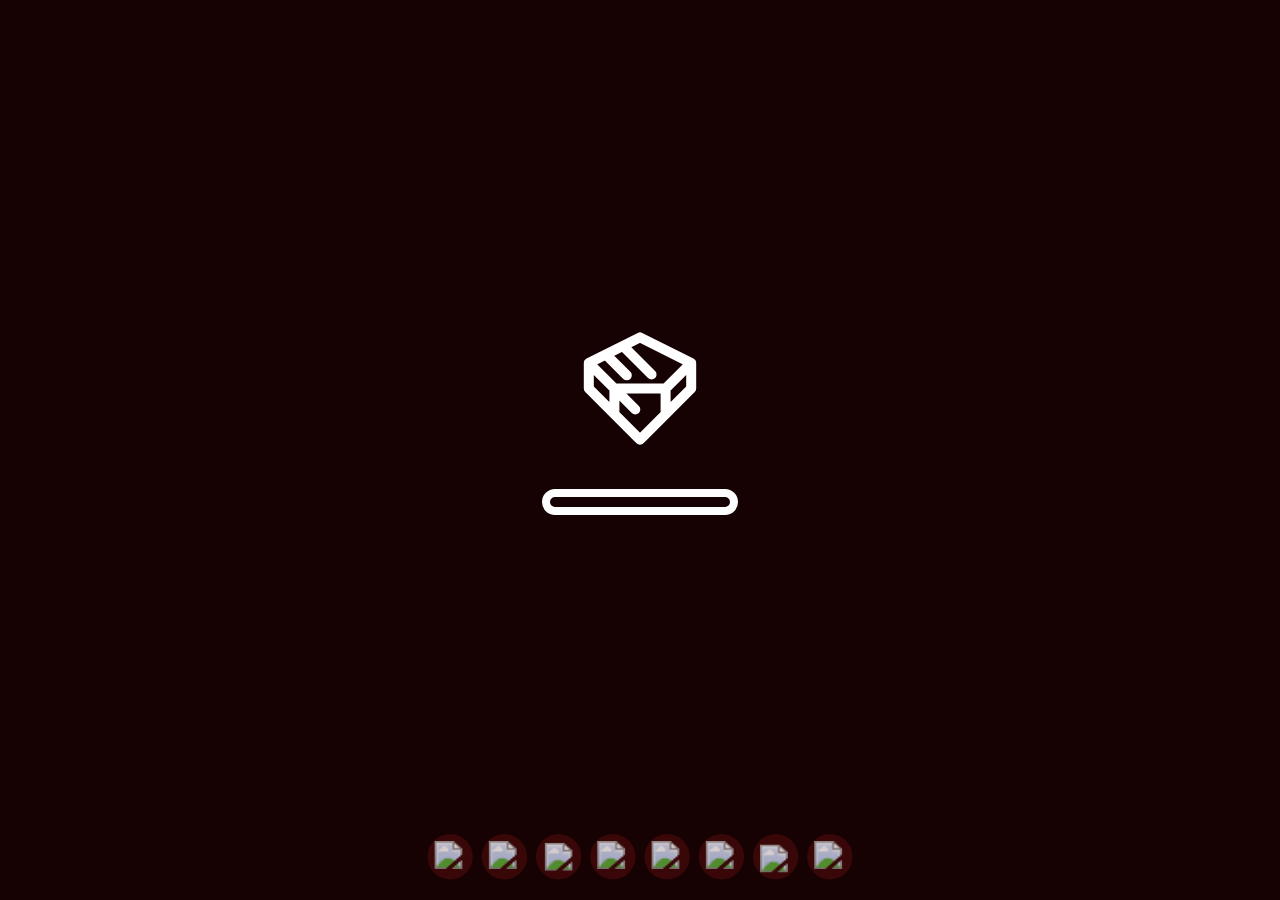
==== index.html @ 9d9b692c "v5.0.095 update" ====
<!DOCTYPE html>
<html lang="en">
<head>

    <!--————————————————————————————————————————————————————————-->
    <!--——————————————————[ PAGE-INFORMATION ]——————————————————-->
    <!--————————————————————————————————————————————————————————-->
    <title>OpenProfile 5 Preview</title>
    <link rel="icon" href="media/icons/openprofile_logo.svg" type="image/x-icon">
    <meta charset="UTF-8">
    <meta name="viewport" content="width=device-width, initial-scale=1.0, maximum-scale=3.0, user-scalable=yes">

    <!-- Dynamic domain -->
    <base href="">

    <!--————————————————————————————————————————————————————————-->
    <!--—————————————————————[ META-TAGS ]——————————————————————-->
    <!--————————————————————————————————————————————————————————-->
    <meta property="og:type" content="website" />
    <meta property="og:title" content="OpenProfile 5 Preview" />
    <meta property="twitter:creator" content="@OpenProfileApp" />
    <meta property="og:description" content="OpenProfile is the most advanced character profile template in the world and a GNU open source project. Created freely for writers by writers!" />
    <meta property="og:image" content="https://raw.githubusercontent.com/OpenProfileApp/OP5-Preview/web/media/images/openprofile/lunar/openprofile_logo_lunar_red_512_jpeg.jpeg" />
    <meta property="og:url" content="https://preview.openprofile.app" />
    <meta property="theme-color" content="#e5b432" />

    <!--————————————————————————————————————————————————————————-->
    <!--————————————————————[ STYLESHEETS ]—————————————————————-->
    <!--————————————————————————————————————————————————————————-->
    <link rel="stylesheet" type="text/css" href="/desktop_styles.css">
    <link rel="stylesheet" type="text/css" href="/mobile_styles.css">
    <link rel="stylesheet" type="text/css" media="print" href="/print_styles.css">
</head>
<body>

    <!--————————————————————————————————————————————————————————-->
    <!--————————————————————[ BASE-SCRIPTS ]————————————————————-->
    <!--————————————————————————————————————————————————————————-->
    <script src="/scripts/clear_cache.js" type="text/javascript"></script>
    <script src="https://apis.google.com/js/api.js"></script>
    <script src="/scripts/google_api.js"></script>
    <script src="/scripts/account/login.js"></script>
    <script src="/scripts/countrycodes.js"></script>
    <!--<script src="/scripts/discord/activity/activity_main.js"></script>-->
    <script src="/scripts/discord/assistant/events/view.js"></script>
    <script src="/scripts/scheme_manager.js"></script>
    <script src="/scripts/seasonal_changes.js"></script>
    <script src="/scripts/banner.js"></script>
    <script src="/scripts/loader.js"></script>
    <script src="/scripts/onload.js"></script>
    <script src="/scripts/history/generate_timestamp.js"></script>
    <script src="/scripts/print.js"></script>
    <script src="/scripts/page_generation/page_load.js"></script>
    <script src="/scripts/account/session_load.js"></script>
    
    <!--————————————————————————————————————————————————————————-->
    <!--————————————————————[ PAGE-LOADER ]—————————————————————-->
    <!--————————————————————————————————————————————————————————-->
    <div class="loader_outer">
        <script src="https://cdn.jsdelivr.net/npm/canvas-confetti@1.0.1"></script>
        <div class="loader_container">            
            <div style="position: fixed; top: 50%; left: 50%; transform-origin: center; transform: translate(-50%, -50%); z-index: 9999;">
                <img id="loading_image" src="/media/icons/openprofile_logo.svg" style="position: fixed; transform-origin: center; transform: translate(-50%, -58%) scale(0.20); z-index: 9999;">
            </div>
        </div>
        <div class="loader_container_2">
            <div class="loader_inner" style="transform: translate(-50%, 150%)">
                <div class="loader_inner_color"></div>
            </div>
            <div class="loading_message" id="loading_message_default" style="top: 75%; font-style: italic;">loading...</div>
            <div class="loading_message" id="loading_message_maintenance" style="top: 75%;">MAINTENANCE MODE ENABLED</div>
            <div class="loading_message" id="loading_message_spooky_1" style="top: 75%; font-style: italic;">you hear bats surrounding you...</div>
            <div class="loading_message" id="loading_message_spooky_2" style="top: 75%;">Beware! Haunting in Progress...</div>
            <div class="loading_message" id="loading_message_spooky_3" style="top: 75%; font-style: italic;">ghosts are stirring...</div>
            <div class="loading_message" id="loading_message_spooky_4" style="top: 75%; font-style: italic;">witching you a spine-tingling wait...</div>
            <div class="loading_message" id="loading_message_spooky_5" style="top: 75%;">Zombies Approaching... Just Kidding!</div>
            <div class="loading_message" id="loading_message_spooky_6" style="top: 75%; font-style: italic;">pumpkin spice loading...</div>
            <div class="loading_message" id="loading_message_lunar" style="top: 75%;">Happy Lunar New Years!</div>

            <div class="social_buttons" style="bottom: 6px; left: 50%; transform: translate(-50%, -50%)scale(1.75); flex-direction: row; gap: 5px; transition: 0s; z-index: 9999;">
                <a class="loader_social_button" id="website_button" href="https://bio.link/openprofile" target="_blank">
                    <img class="icon" src="/media/icons/feather_icons/globe.svg" style="position: absolute; width: 18px; transform-origin: top left; margin: 4px;">
                    <div class="label_bottom">Website</div>
                </a>
                <a class="loader_social_button" id="youtube_button" href="https://www.youtube.com/@openprofile" target="_blank">
                    <img class="icon" src="/media/icons/media_icons/youtube.png" style="position: absolute; width: 18px; transform-origin: top left; margin: 4px;">
                    <div class="label_bottom">YouTube</div>
                </a>
                <a class="loader_social_button" id="x_button" href="https://x.com/openprofileapp" target="_blank">
                    <img class="icon" src="/media/icons/media_icons/x_twitter.svg" style="position: absolute; width: 16px; transform-origin: top left; margin: 5px;">
                    <div class="label_bottom">X (Twitter)</div>
                </a>
                <a class="loader_social_button" id="facebook_button" href="https://www.facebook.com/openprofileapp/" target="_blank">
                    <img class="icon" src="/media/icons/media_icons/facebook.png" style="position: absolute; width: 18px; transform-origin: top left; margin: 4px;">
                    <div class="label_bottom">Facebook</div>
                </a>
                <a class="loader_social_button" id="instagram_button" href="https://instagram.com/openprofileapp" target="_blank">
                    <img class="icon" src="/media/icons/media_icons/instagram.svg" style="position: absolute; width: 18px; transform-origin: top left; margin: 4px;">
                    <div class="label_bottom">Instagram</div>
                </a>
                <a class="loader_social_button" id="pinterest_button" href="https://www.pinterest.com/openprofileapp/" target="_blank">
                    <img class="icon" src="/media/icons/media_icons/pinterest.png" style="position: absolute; width: 18px; transform-origin: top left; margin: 4px;">
                    <div class="label_bottom">Pinterest</div>
                </a>
                <a class="loader_social_button" id="discord_button" href="https://www.discord.com/invite/w6aV9gkz8g" target="_blank">
                    <img class="icon" src="/media/icons/media_icons/discord.svg" style="position: absolute; width: 18px; transform-origin: top left; margin-top: 6px; margin-left: 4px;">
                    <div class="label_bottom">Discord</div>
                </a>
                <a class="loader_social_button" id="email_button" href="mailto:support@openprofile.app" target="_blank">
                    <img class="icon" src="/media/icons/feather_icons/mail.svg" style="position: absolute; width: 18px; transform-origin: top left; margin: 4px;">
                    <div class="label_bottom">Support</div>
                </a>
            </div>
        </div>
    </div>

    <!--————————————————————————————————————————————————————————-->
    <!--——————————————————[ POP-UP-ELEMENTS ]———————————————————-->
    <!--————————————————————————————————————————————————————————-->
    <div class="changelog_popup" id="changelog_popup">
        <div class="triangle" style=" top: 20px; right: 425px;"></div>
        <p id="changelog_popup_version" style="font-family: NotoSans-Bold; font-size: 24px; text-align: center; transform: translateY(-5px);">What's new in v5.0.090?</p>
        <p id="changelog_popup_changelog" style="text-align: left; font-family: NotoSans-Regular; font-size: 20px; transform: translateY(0px);">Introducing a brand new, faster, and more manageable UI!</p>
        <div class="changelog_popup_close" id="changelog_popup_close">
            <img id="changelog_popup_close_img" src="/media/icons/feather_icons/x.svg" style="position: absolute; top: 18px; right: 18px; scale: 0.35; transform-origin: top right; z-index: 3000; cursor: pointer;">
        </div>        
        <script src="/scripts/change_log.js"></script>
        <script src="/scripts/popup.js"></script>
    </div>

    <!-- The universe manager (id="popup_universe_manage") and 
    (id="popup_universe_manage_more") HTML IDs are managed by
    the universe manager script which can be found under the
    following path (src="/scripts/universe_manager.js") -->
    <div id="popup_universe_manager"></div>
    <div id="popup_universe_manager_more"></div>

    <div id="login_register_account_manager">
        <div class="information_text" id="registrationMessage" style="top: 59%; font-size: 9px; z-index: 4999; display: none;"></div>
    </div>

    <!--————————————————————————————————————————————————————————-->
    <!--——————————————————[ BANNER-ELEMENTS ]———————————————————-->
    <!--————————————————————————————————————————————————————————-->
    <div class="banner" id="banner_0">
        <div class="banner_text" id="banner_0_text">Introducing a brand new ui alongside a bunch of backend bug fixes! New ones too...</div>
        <div class="banner_close" id="banner_0_close">
            <img src="/media/icons/feather_icons/x.svg" style="position: relative; top: 24px; right: 24px; scale: 1; transform-origin: top left; z-index: 3000;">
        </div>
    </div>

    <!--————————————————————————————————————————————————————————-->
    <!--————————————————————[ TOP-ELEMENTS ]————————————————————-->
    <!--————————————————————————————————————————————————————————-->
    <div class="top">
        <img id="openprofile_title_logo" src="/media/icons/openprofile_logo.svg" style="position: absolute; height: 36px; margin: 6px;">
        <p id="openprofile_title_text" style="position: absolute; color: #ffffff; opacity: 1; font-family: NotoSans-Bold; left: 48px; top: -16px; font-size: 18px;">OpenProfile 5</p>
        <p id="openprofile_version_text" style="position: absolute; color: #ffffff; opacity: 1; font-family: NotoSans-Medium; left: 48px; top: 14px; font-size: 12px;">Version failed to load...</p>

        <a class="top_button" id="premium_button" href="https://ko-fi.com/openprofile" target="_blank" style="background: #cfa715; border-radius: 25px; text-indent: 32px; margin-left: 192px;">Go Premium
            <img src="/media/icons/openprofile_logo.svg" style="position: absolute; left: 0px; height: 28px; transform-origin: top left; margin: 2px;">
        </a>

        <div class="control_button" id="app_close" style="background-color: #CE1616;">
            <img src="/media/icons/feather_icons/x.svg" style="scale: 0.24; transform-origin: top left; margin: 4px;">
            <div class="label_top">Close</div>
        </div>
        <div class="control_button" id="app_minimize" style="background-color: #CE1616;">
            <img src="/media/icons/feather_icons/minimize.svg" style="scale: 0.24; transform-origin: top left; margin: 4px;">
            <div class="label_top">Minimize</div>
        </div>
        <div class="control_button" id="app_hide" style="background-color: #CE1616;">
            <img src="/media/icons/feather_icons/minus.svg" style="scale: 0.24; transform-origin: top left; margin: 4px;">
            <div class="label_top">Hide</div>
        </div>

        <div class="control_button" id="login_register_account">
            <img class="icon" id="icon_account" src="/media/icons/feather_icons/user.svg" style="scale: 0.24; transform-origin: top left; margin: 4px; opacity: 0.8;">
            <div class="label_top" id="label_top_account">Account</div>
            <script src="/scripts/account/login.js"></script>
            <script src="https://cdnjs.cloudflare.com/ajax/libs/crypto-js/4.1.1/crypto-js.min.js"></script>
        </div>
        <div class="control_button" id="button_scheme">
            <img class="icon" id="icon_scheme" src="/media/icons/feather_icons/droplet.svg" style="scale: 0.24; transform-origin: top left; margin: 4px;">
            <div class="notification_dot"></div>
            <div class="label_top">Schemes</div>
        </div>
        <div class="control_button" style="width: min-content; border-radius: 100px;">
            <img class="icon" src="/media/icons/feather_icons/mail.svg" style="position: absolute; scale: 0.24; transform-origin: top left; margin-top: 4px; margin-left: 5px;">
            <div class="notification_count" id="mail_count">0</div>
            <div class="notification_dot"></div>
            <div class="label_top">Messages</div>
        </div>
        <div class="control_button" style="width: min-content; border-radius: 100px;">
            <img class="icon" src="/media/icons/feather_icons/bell.svg" style="position: absolute; scale: 0.24; transform-origin: top left; margin: 4px;">
            <div class="notification_count" id="notif_count" style="transform: translateX(-2px);">0</div>
            <div class="notification_dot"></div>
            <div class="label_top">Notifications</div>
        </div>
        <div class="control_button" style="width: min-content; border-radius: 100px;">
            <img class="icon" src="/media/icons/feather_icons/inbox.svg" style="position: absolute; scale: 0.22; transform-origin: top left; margin: 5px;">
            <div class="notification_count" id="notif_count" style="transform: translateX(-2px);">0</div>
            <div class="notification_dot"></div>
            <div class="label_top">Tickets</div>
        </div>
        <div class="control_button" style="width: min-content; border-radius: 100px;">
            <img class="icon" src="/media/icons/feather_icons/flag.svg" style="position: absolute; scale: 0.22; transform-origin: top left; margin: 5px;">
            <div class="notification_count" id="notif_count" style="transform: translateX(-2px);">0</div>
            <div class="notification_dot"></div>
        <div class="label_top">Reports</div>
        </div>
        <div class="control_button" id="button_official" onclick="manualchangelog()">
            <img class="icon" id="icon_official" src="/media/icons/openprofile_logo.svg" style="height: 27px; transform-origin: top left; margin: 2px; opacity: 0.8;">
            <div class="notification_dot" id="notification_dot_official" style="display: none;"></div>
            <div class="label_top">Official News</div>
        </div>
        <div class="control_button" id="user_check_hello">
            <img class="icon" id="icon_wave" src="/media/icons/media_icons/discord.svg" style="width: 20px; transform-origin: top left; margin-top: 8px; margin-left: 6px; opacity: 0.8;">
            <div class="label_top">Wave</div>
            <script src="/scripts/wave.js"></script>
            <script src="/scripts/discord/assistant/commands/check.js"></script>
        </div>
        <div class="control_button" id="button_console">
            <img class="icon" id="icon_console" src="/media/icons/feather_icons/terminal.svg" style="scale: 0.24; transform-origin: top left; margin: 4px;">
            <div class="label_top">Console</div>
        </div>
        <div class="control_button" style="opacity: 0; pointer-events: none;">
        </div>
        <div class="control_button" id="saveButton">
            <img class="icon" id="icon_save" src="/media/icons/feather_icons/save.svg" style="scale: 0.24; transform-origin: top left; margin: 4px;">
            <div class="label_top">Download Profile</div>
        </div>
        <div class="control_button" onclick="triggerFileInput()">
            <input type="file" id="loadFileInput" accept=".op5" onload="loadData()" style="display: none;">
            <script>
                function triggerFileInput() {
                    // Select the file input element by its id
                    var fileInput = document.getElementById('loadFileInput');
            
                    // Trigger a click event on the file input
                    fileInput.click();
                }
            </script>
            <img class="icon" id="icon_account" src="/media/icons/feather_icons/upload.svg" style="scale: 0.24; transform-origin: top left; margin: 4px;">
            <div class="label_top">Import Profile</div>
        </div>

        <!--<div class="control_button" id="button_print" title="Print">
            <img class="icon" src="/media/icons/feather_icons/printer.svg" style="scale: 0.15; transform-origin: top left; margin: 5px;">
        </div>

        <!--————————————————————————————————————————————————————————-->
        <!--——————————————————[ SCHEMES-MANAGER ]———————————————————-->
        <!--————————————————————————————————————————————————————————-->
        <!-- The scheme manager (class="schemes_manager") and the
        scheme layer (class="schemes_layer") HTML is managed by the
        scheme manager script which can be found under the following
        path (src="/scripts/scheme_manager.js") -->
        <div class="schemes_manager"></div>
        <div class="schemes_layer"></div>
    </div>
    
    <!--————————————————————————————————————————————————————————-->
    <!--———————————————————[ LEFT-ELEMENTS ]————————————————————-->
    <!--————————————————————————————————————————————————————————-->
    <div class="left">
        <script src="/scripts/menus/left_menu.js"></script>
        <div class="side_button" id="toggle_left_menu">
            <img class="icon" src="/media/icons/feather_icons/menu.svg" style="scale: 0.44; transform-origin: top left; margin: 10px;">
            <div class="label_left" id="toggle_left_menu_option" option="option_1">Hide Menu</div>
            <div class="tag">BETA</div>
        </div>
        <div class="side_button">
            <img class="icon" src="/media/icons/feather_icons/star.svg" style="scale: 0.44; transform-origin: top left; margin: 10px; opacity: 0.35;">
            <div class="label_left">Your Favorites</div>
            <div class="tag">PREVIEW</div>
        </div>
        <div class="side_button">
            <img class="icon" src="/media/icons/feather_icons/user.svg" style="scale: 0.44; transform-origin: top left; margin: 10px; opacity: 0.35;">
            <div class="label_left">Your Profiles</div>
            <div class="tag">PREVIEW</div>
        </div>
        <div class="side_button">
            <img class="icon" src="/media/icons/feather_icons/globe.svg" style="scale: 0.44; transform-origin: top left; margin: 10px; opacity: 0.35;">
            <div class="label_left">Online Database</div>
            <div class="tag">PREVIEW</div>
        </div>
        <div class="side_button">
            <img class="icon" src="/media/icons/feather_icons/shopping-cart.svg" style="scale: 0.44; transform-origin: top left; margin: 10px; opacity: 0.35;">
            <div class="label_left">Character Market</div>
            <div class="tag">PREVIEW</div>
        </div>
        <div class="side_button">
            <img class="icon" src="/media/icons/feather_icons/shopping-bag.svg" style="scale: 0.44; transform-origin: top left; margin: 10px; opacity: 0.35;">
            <div class="label_left">Scheme Shop</div>
            <div class="tag">PREVIEW</div>
        </div>
        <div class="side_button">
            <img class="icon" src="/media/icons/feather_icons/trash-2.svg" style="scale: 0.44; transform-origin: top left; margin: 10px; opacity: 0.35;">
            <div class="label_left">Trash</div>
            <div class="tag">PREVIEW</div>
        </div>
    </div>
        <div class="side_lower_button">
            <img class="icon" src="/media/icons/feather_icons/settings.svg" style="scale: 0.44; transform-origin: top left; margin: 10px; opacity: 0.35;">
            <div class="label_left">Settings</div>
            <div class="tag">PREVIEW</div>
        </div>
        <!--————————————————————[ LOAD PROFILE ]————————————————————-->
        <!--

            
        <div class="side_button" id="add_profile" onclick="addProfile()">
            <img class="icon" src="/media/icons/feather_icons/plus.svg" style="scale: 0.30; transform-origin: top left; margin: 10px;">
            <div class="label_left">Create Profile</div>
            <div class="tag">PREVIEW</div>
        </div>
        <div class="side_button" id="add_universe";>
            <img class="icon" src="/media/icons/feather_icons/plus-circle.svg" style="transform-origin: top left; min-width: 50px; min-height: 50px; max-width: 50px; max-height: 50px; border-radius: 50%;">
            <div class="label_left">Create Universe</div>
            <div class="tag">BETA</div>
        </div>
        <div class="side_button" style="opacity: 0;"></div>-->

    <div class="left_inner">
        <div><input type="text" class="input_search" id="data_base_search" autocomplete="off" autocorrect="off" placeholder="Search">
            <img class="icon" src="/media/icons/feather_icons/search.svg" style="position: absolute; scale: 0.32; transform-origin: top left; margin: 26px; z-index: 4;">
        </div>

        <div class="left_top_list">
            <!-- The universe list (id="universe_list") HTML ID is
            managed by the universe manager script which can be
            found under the following path
            (src="/scripts/universe_manager.js") -->
            <div id="universe_list" style="width: max-content; transform: translateY(12px);"></div>
        </div>
        
        <div class="circle_outer" style="top: 55%; left: 50%; display: none;">
            <div class="circle_inner">
                <img class="icon" src="/media/icons/feather_icons/wifi-off.svg" style="scale: 1; opacity: 0.4; transform-origin: top left; margin: 50px;">
            </div>
            <div class="information_text" id="information_text_wifi">Oops! It seems like you're not connected to the internet. Please check your connection and try again.</div>
        </div>


        <div class="circle_outer" style="top: 55%; left: 50%;">
            <div class="circle_inner">
                <img class="icon" src="/media/icons/feather_icons/cloud-off.svg" style="scale: 1; opacity: 0.35; transform-origin: top left; margin: 50px;">
            </div>
            <div class="information_text" id="information_text_wifi">Yikes! It looks like we couldn't find any profiles that match your search. Please double-check your entry and try again.</div>
        </div>
        
        <div class="profiles_scroll" id="profile-list"></div>
    </div>

    <!--————————————————————————————————————————————————————————-->
    <!--———————————————————[ RIGHT-ELEMENTS ]———————————————————-->
    <!--————————————————————————————————————————————————————————-->
    <div class="right">
        <div class="side_button">
            <img class="icon" src="/media/icons/feather_icons/database.svg" style="scale: 0.44; transform-origin: top left; margin: 10px; opacity: 0.35;">
            <div class="label_right">Generate Data</div>
            <div class="tag">PREVIEW</div>
        </div>
        <div class="side_button">
            <img class="icon" src="/media/icons/feather_icons/edit-3.svg" style="scale: 0.44; transform-origin: top left; margin: 10px; opacity: 0.35;">
            <div class="label_right">Highlight Textbox</div>
            <div class="tag">PREVIEW</div>
        </div>
        <div class="side_button">
            <img class="icon" src="/media/icons/feather_icons/link.svg" style="scale: 0.44; transform-origin: top left; margin: 10px; opacity: 0.35;">
            <div class="label_right">Link Source</div>
            <div class="tag">PREVIEW</div>
        </div>
        <div class="side_button">
            <img class="icon" src="/media/icons/feather_icons/tag.svg" style="scale: 0.44; transform-origin: top left; margin: 10px; opacity: 0.35;">
            <div class="label_right">Set Status</div>
            <div class="tag">PREVIEW</div>
        </div>
        <div class="side_button">
            <img class="icon" src="/media/icons/feather_icons/lock.svg" style="scale: 0.44; transform-origin: top left; margin: 10px; opacity: 0.35;">
            <div class="label_right">Lock Textbox</div>
            <div class="tag">PREVIEW</div>
        </div>
        <div class="side_button">
            <img class="icon" src="/media/icons/feather_icons/x.svg" style="scale: 0.44; transform-origin: top left; margin: 10px; opacity: 0.35;">
            <div class="label_right">Disable Textbox</div>
            <div class="tag">PREVIEW</div>
        </div>
    </div>
    <div class="right_bottom">
        <div class="side_button" id="next_page" onclick="";>
            <img class="icon" src="/media/icons/feather_icons/arrow-right.svg" style="scale: 0.44; transform-origin: top left; margin: 10px;">
            <div class="label_right">Next Page</div>
            <div class="tag">BETA</div>
        </div>
        <div class="side_button" id="previous_page" onclick="";>
            <img class="icon" src="/media/icons/feather_icons/arrow-left.svg" style="scale: 0.44; transform-origin: top left; margin: 10px;">
            <div class="label_right">Previous Page</div>
            <div class="tag">BETA</div>
        </div>
    </div>

    <!--————————————————————————————————————————————————————————-->
    <!--——————————————————[ CENTER-ELEMENTS ]———————————————————-->
    <!--————————————————————————————————————————————————————————-->
    <div class="center" id="center">
        <div class="center_video">
            <iframe class="center_video_yt" width="800" height="450" style="border-radius: 25px;" src="" title="OpenProfile 5 Tutorial" frameborder="0" allow="accelerometer; autoplay; clipboard-write; encrypted-media; gyroscope; picture-in-picture; web-share" allowfullscreen></iframe>
        </div>
            
        <!--————————————————————————————————————————————————————————-->
        <!--———————————————————[ PAGE-ELEMENTS ]————————————————————-->
        <!--————————————————————————————————————————————————————————-->
                    <!--————————————————————————————————————————————————————————-->
                    <!--———————————————————[ OPENPROFILE-5 ]————————————————————-->
                    <!--————————————————————————————————————————————————————————-->
                     <!--<div class="group" id="openprofile_5_group" style="top: 0px; left: 249px; z-index: 23;">
                        <div><input type="text" class="page_indicator" id="openprofile_5" autocomplete="off" autocorrect="off" tabindex="-1" readonly></div>
                    </div>

                    <!--————————————————————————————————————————————————————————-->
                    <!--———————————————————[ WRITTEN-DATE-0 ]———————————————————-->
                    <!--————————————————————————————————————————————————————————-->
                     <!--<div class="group" id="written_date_0_group" style="top: 0px; left: 498px; z-index: 22;">
                        <div class="tag" style="left: 100%; transform: translateX(-50%)translateY(-40px)scale(0.7);">BETA</div>
                        <div class="label_tab" id="written_date_label_tab" option="page_date" style="top: 29px; border-radius: 0px 0px 0px 5px; left: 134px;">Written Date</div>
                        <div><input type="text" class="input_text_written" id="written_date_0" style="width: 175px; text-align: right;" autocomplete="off" autocorrect="off" placeholder="When was this page written?"></div>
                        <div class="help_box" id="written_date_help_box" style="width: 173px;">What date was this page written on? You can include multiple dates in any format seperated by commas. This will prevent the last modified timestamp from showing.</div>
                    </div>
                </div>
                    
                <div class="row" style="top: 50px; left: 36px;">
                    <!--————————————————————————————————————————————————————————-->
                    <!--———————————————————[ PROFILE-IMAGE ]————————————————————-->
                    <!--————————————————————————————————————————————————————————-->
                     <!--<div class="group" id="profile_image_group" style="top: 0px; left: 0px; z-index: 21;">
                        <div class="label_tab" id="profile_image_label_tab">Image</div>
                        <div><input type="file" id="profile_image_media_input" accept="image/*,video/*" style="display: none;">
                            <label for="profile_image_media_input">
                                <div class="image_input" id="profile_image_container" style="width: 566px; height: 318px;">
                                    <img id="profile_image_icon_image" style="position: absolute; top: 50%; left: 50%; transform: translate(-50%, -50%); max-width: 100%; max-height: 100%; opacity: 0.1; cursor: pointer; z-index: 30;" src="/media/icons/feather_icons/plus-square.svg">
                                    <img id="profile_image_blurred_image" style="position: absolute; top: 50%; left: 50%; transform: translate(-50%, -50%) scale(2); max-width: 100%; max-height: 100%; display: none; filter: blur(5px); z-index: 30;" alt="Blurred Image">
                                    <img id="profile_image_selected_image" style="position: absolute; top: 50%; left: 50%; transform: translate(-50%, -50%); max-width: 100%; max-height: 100%; display: none;  z-index: 30;" src="" alt="Selected Media">
                                    <video id="profile_image_selected_video" controls style="position: absolute; top: 50%; left: 50%; transform: translate(-50%, -50%); max-width: 100%; max-height: 100%; display: none; z-index: 30;"></video>
                                </div>
                            </label>
                        </div>

                        <div class="history_group" id="profile_image_history_group" style="top: 317px; left: 109px;">
                            <div class="history_tab" id="profile_image_history_tab" style="left: 433.5px;">
                                <div class="last_modified_text" id="profile_image_time"></div>
                                <div class="history_dot" id="profile_image_history_dot"></div>
                            </div>
                        </div>
                        <script src="/scripts/media/import/profile_image_import_media.js"></script>
                    </div>
                </div>

                <div class="row" style="top: 455px; left: 36px;">
                    <!--————————————————————————————————————————————————————————-->
                    <!--———————————————————[ FEATURED-NAME ]————————————————————-->
                    <!--————————————————————————————————————————————————————————-->
                     <!--<div class="group" id="featured_name_group" style="top: 0px; left: 0px; z-index: 20;">
                        <div class="label_tab" id="featured_name_label_tab">Featured Name</div>
                        <div class="comment_group" id="featured_name_comment_group" style="left: 5px;">
                            <div class="comment_tab">
                                <div class="comment_dot"></div>
                            </div>
                        </div>
                        <div class="verified_source_tab" id="featured_name_verified_source_tab">
                            <a class="verified_source_icon" id="featured_name_verified_source_icon" href="https://www.example.com" target="_blank" tabindex="-1">
                                <img class="verified_source_favicon" id="featured_name_verified_source_favicon" src=""></img>
                            </a>
                        </div>
                        <div><input type="text" class="input_text" id="featured_name" style="width: 559px; height: 20px; font-size: 18px; text-align: center;" autocomplete="off" autocorrect="off" placeholder="What is the oc's featured name?"></div>
                        <div class="help_box" id="featured_name_help_box" style="width: 557px; top: 14px;">What name is the character recognized by? This could be their real name, nickname, alias, alter ego, former name, or something else. Be sure to include their prefixes and suffixes if any.</div>
                        <div class="history_group" id="featured_name_history_group">
                            <div class="history_tab" id="featured_name_history_tab" style="left: 433.5px; top: 6px;">
                                <div class="last_modified_text" id="featured_name_time"></div>
                                <div class="history_dot" id="featured_name_history_dot"></div>
                            </div>
                        </div>
                    </div>
                </div>

                <div class="row" style="top: 508px; left: 36px;">
                    <!--————————————————————————————————————————————————————————-->
                    <!--—————————————————————[ OC-CREATOR ]—————————————————————-->
                    <!--————————————————————————————————————————————————————————-->
                     <!--<div class="group" id="oc_creator_group" style="top: 0px; left: 0px; z-index: 19;">
                        <div class="label_tab" id="oc_creator_label_tab">OC Creator</div>
                        <div class="comment_group" id="oc_creator_comment_group" style="left: 5px;">
                            <div class="comment_tab">
                                <div class="comment_dot"></div>
                            </div>
                        </div>
                        <div class="verified_source_tab" id="oc_creator_verified_source_tab">
                            <a class="verified_source_icon" id="oc_creator_verified_source_icon" href="https://www.example.com" target="_blank" tabindex="-1">
                                <img class="verified_source_favicon" id="oc_creator_verified_source_favicon" src=""></img>
                            </a>
                        </div>
                        <div><input type="text" class="input_text" id="oc_creator" style="width: 559px; text-align: center;" autocomplete="off" autocorrect="off" placeholder="Who is the oc's creator?"></div>
                        <div class="help_box" id="oc_creator_help_box" style="width: 557px;">What is the name or pseudonym of the character's original creator? If multiple authors worked as part of a collaboration, include their name or pseudonym next to the original creator.</div>
                        <div class="history_group" id="oc_creator_history_group">
                            <div class="history_tab" id="oc_creator_history_tab" style="left: 433.5px;">
                                <div class="last_modified_text" id="oc_creator_time"></div>
                                <div class="history_dot" id="oc_creator_history_dot"></div>
                            </div>
                        </div>
                    </div>
                </div>

                <div class="row" style="top: 554px; left: 36px;">
                    <!--————————————————————————————————————————————————————————-->
                    <!--————————————————[ FEATURED-DESCRIPTION ]————————————————-->
                    <!--————————————————————————————————————————————————————————-->
                     <!--<div class="group" id="featured_description_group" style="top: 0px; left: 0px; z-index: 18;">
                        <div class="label_tab" id="featured_description_label_tab">Description</div>
                        <div class="comment_group" id="featured_description_comment_group" style="left: 5px;">
                            <div class="comment_tab">
                                <div class="comment_dot"></div>
                            </div>
                        </div>
                        <div class="verified_source_tab" id="featured_description_verified_source_tab">
                            <a class="verified_source_icon" id="featured_description_verified_source_icon" href="https://www.example.com" target="_blank" tabindex="-1">
                                <img class="verified_source_favicon" id="featured_description_verified_source_favicon" src=""></img>
                            </a>
                        </div>
                        <textarea id="featured_description" style="width: 559px; height: 251px;" autocomplete="off" autocorrect="off" placeholder="What is the oc's description?"></textarea>
                        <div class="help_box" id="featured_description_help_box" style="width: 557px; top: 247px;">What is the character's general description? This should contain at least some sentences long information of each category within the profile to showcase the character the most possible.</div>
                        <div class="history_group" id="featured_description_history_group">
                            <div class="history_tab" id="featured_description_history_tab" style="left: 433.5px; top: 239px;">
                                <div class="last_modified_text" id="featured_description_time"></div>
                                <div class="history_dot" id="featured_description_history_dot"></div>
                            </div>
                        </div>
                    </div>
                </div>

                <div class="row" style="top: 888px; left: 36px;">
                    <!--————————————————————————————————————————————————————————-->
                    <!--————————————————————[ FEATURED-BTS ]————————————————————-->
                    <!--————————————————————————————————————————————————————————-->
                     <!--<div class="group" id="featured_bts_group" style="top: 0px; left: 0px; z-index: 17;">
                        <div class="label_tab" id="featured_bts_label_tab">Behind The Scenes</div>
                        <div class="comment_group" id="featured_bts_comment_group" style="left: 5px;">
                            <div class="comment_tab">
                                <div class="comment_dot"></div>
                            </div>
                        </div>
                        <div class="verified_source_tab" id="featured_bts_verified_source_tab">
                            <a class="verified_source_icon" id="featured_bts_verified_source_icon" href="https://www.example.com" target="_blank" tabindex="-1">
                                <img class="verified_source_favicon" id="featured_bts_verified_source_favicon" src=""></img>
                            </a>
                        </div>
                        <textarea id="featured_bts" style="width: 559px; height: 98px;" autocomplete="off" autocorrect="off" placeholder="What happened behind the scenes?"></textarea>
                        <div class="help_box" id="featured_bts_help_box" style="width: 557px; top: 94px;">What happened during the character's development? Give some interesting prominent details or facts!</div>
                        <div class="history_group" id="featured_bts_history_group">
                            <div class="history_tab" id="featured_bts_history_tab" style="left: 433.5px; top: 86px;">
                                <div class="last_modified_text" id="featured_bts_time"></div>
                                <div class="history_dot" id="featured_bts_history_dot"></div>
                            </div>
                        </div>
                    </div>
                </div>
            </div>

            <!--————————————————————————————————————————————————————————-->
            <!--————————————————[ SOCIAL-MEDIA-BUTTONS ]————————————————-->
            <!--————————————————————————————————————————————————————————-->
             <!--<div class="social_buttons">
                <a class="social_button" id="website_button" title="Website" href="https://www.example.com" target="_blank">
                    <img src="/media/icons/feather_icons/globe.svg" style="position: absolute; scale: 0.171; transform-origin: top left; margin: 4px;">
                </a>
                <a class="social_button" id="youtube_button" title="YouTube" href="https://www.youtube.com" target="_blank">
                    <img src="/media/icons/media_icons/youtube.png" style="position: absolute; scale: 0.01; transform-origin: top left; margin: 5px;">
                </a>
                <a class="social_button" id="x_button" title="X (Twitter)" href="https://www.x.com" target="_blank">
                    <img src="/media/icons/media_icons/x_twitter.svg" style="position: absolute; scale: 0.0122; transform-origin: top left; margin: 5px;">
                </a>
                <a class="social_button" id="facebook_button" title="Facebook" href="https://www.facebook.com" target="_blank">
                    <img src="/media/icons/media_icons/facebook.png" style="position: absolute; scale: 0.00823; transform-origin: top left; margin: 4px;">
                </a>
                <a class="social_button" id="instagram_button" title="Instagram" href="https://www.instagram.com" target="_blank">
                    <img src="/media/icons/media_icons/instagram.svg" style="position: absolute; scale: 1; transform-origin: top left; margin: 5px;">
                </a>
                <a class="social_button" id="pinterest_button" title="Pinterest" href="https://www.pinterest.com" target="_blank">
                    <img src="/media/icons/media_icons/pinterest.png" style="position: absolute; scale: 0.021; transform-origin: top left; margin: 4px;">
                </a>
                
                <a class="social_button" id="twitch_button" title="Twitch" href="https://www.twitch.tv" target="_blank">
                    <img src="/media/icons/media_icons/twitch.svg" style="position: absolute; scale: 0.7; transform-origin: top left; margin-top: 5px; margin-left: 6px;">
                <a class="social_button" id="discord_button" title="Discord" href="https://www.discord.com" target="_blank">
                    <img src="/media/icons/media_icons/discord.svg" style="position: absolute; scale: 0.74; transform-origin: top left; margin-top: 7px; margin-left: 5px;">
                </a>
            </div>

             <!--<div class="row" style="top: 1083px; left: 76px;">
                <!--————————————————————————————————————————————————————————-->
                <!--————————————————————[ LEGAL-FOOTER ]————————————————————-->
                <!--————————————————————————————————————————————————————————-->
                 <!--<div class="group" id="legal_footer_group" style="top: 0px; left: 0px; z-index: 0;">
                    <div><input type="text" class="input_text_legal" id="legal_footer" autocomplete="off" autocorrect="off" placeholder="Who owns and what is the legal licensing of this character?"></div>
                </div>
            </div>

            <!--————————————————————————————————————————————————————————-->
            <!--———————————————————[ WATCH-BUTTONS ]————————————————————-->
            <!--————————————————————————————————————————————————————————-->
            <!--<div class="watch_buttons">
                <a class="watch_button" id="disney_button" title="Disney Network" href="https://www.disneyplus.com" target="_blank">
                    <img src="/media/icons/media_icons/disney.png" style="position: absolute; scale: 0.0105; transform-origin: top left; margin: 5px;">
                </a>
                <a class="watch_button" id="netflix_button" title="Netflix" href="https://www.netflix.com" target="_blank">
                    <img src="/media/icons/media_icons/netflix.png" style="position: absolute; scale: 0.01675; transform-origin: top left; margin: 5px;">
                </a>
                <a class="watch_button" id="hulu_button" title="Hulu" href="https://www.hulu.com" target="_blank">
                    <img src="/media/icons/media_icons/hulu.png" style="position: absolute; scale: 0.032; transform-origin: top left; margin: 5px;">
                </a>
                <a class="watch_button" id="espn_button" title="ESPN" href="https://www.espn.com" target="_blank">
                    <img src="/media/icons/media_icons/espn.webp" style="position: absolute; scale: 0.032; transform-origin: top left; margin: 5px;">
                </a>
                <a class="watch_button" id="hbo_button" title="HBO" href="https://www.hbo.com" target="_blank">
                    <img src="/media/icons/media_icons/hbo.png" style="position: absolute; scale: 0.032; transform-origin: top left; margin: 5px;">
                </a>
                <a class="watch_button" id="paramount_button" title="Paramount+" href="https://www.paramountplus.com" target="_blank">
                    <img src="/media/icons/media_icons/paramount.webp" style="position: absolute; scale: 0.024; transform-origin: top left; margin: 5px;">
                </a>
                <a class="watch_button" id="youtube_movie_button" title="YouTube Movies" href="https://www.youtube.com/movies" target="_blank">
                    <img src="/media/icons/media_icons/youtube.png" style="position: absolute; scale: 0.01; transform-origin: top left; margin: 5px;">
                </a>
                <a class="watch_button" id="apple_button" title="Apple TV" href="https://tv.apple.com" target="_blank">
                    <img src="/media/icons/media_icons/apple.webp" style="position: absolute; scale: 0.019; transform-origin: top left; margin: 5px;">
                </a>
                <a class="watch_button" id="amazon_button" title="Amazon Prime Video" href="https://www.amazon.com/Amazon-Video/b?ie=UTF8&node=2858778011" target="_blank">
                    <img src="/media/icons/media_icons/amazon.png" style="position: absolute; scale: 0.05; transform-origin: top left; margin: 5px;">
                </a>
                <a class="watch_button" id="crunchyroll_button" title="Crunchyroll" href="https://www.crunchyroll.com" target="_blank">
                    <img src="/media/icons/media_icons/crunchyroll.png" style="position: absolute; scale: 0.032; transform-origin: top left; margin: 5px;">
                </a>
                <a class="watch_button" id="peacock_button" title="Peacock" href="https://www.peacocktv.com" target="_blank">
                    <img src="/media/icons/media_icons/peacock.png" style="position: absolute; scale: 0.023; transform-origin: top left; margin: 5px;">
                </a>
                <a class="watch_button" id="fox_button" title="FOX" href="https://www.fox.com" target="_blank">
                    <img src="/media/icons/media_icons/fox.png" style="position: absolute; scale: 0.031; transform-origin: top left; margin: 5px;">
                </a>
        </div>-->

    <div style="top: 1491px; height: 25px; position: relative; display: block; font-size: 0px; opacity: 0;" tabindex="-1"> </div>

    <!--————————————————————————————————————————————————————————-->
    <!--——————————————————[ BOTTOM-ELEMENTS ]———————————————————-->
    <!--————————————————————————————————————————————————————————-->
    <div class="bottom">
        <script src="/scripts/menus/bottom_menu.js"></script>
        <div class="bottom_button" id="bb1">
            <img class="icon" src="/media/icons/feather_icons/home.svg" style="position: absolute; scale: 0.35; transform-origin: top left; left: 50%; top: 36%; transform: translate(-50%, -50%);">
            <div class="tag" style="position: absolute; left: 50%; top: 76%; transform: translate(-50%, -50%);">PREVIEW</div>
        </div>
        <div class="bottom_button" id="bb2">
            <img class="icon" src="/media/icons/feather_icons/plus-circle.svg" style="position: absolute; scale: 0.5; transform-origin: top left; left: 50%; top: 36%; transform: translate(-50%, -50%);">
            <div class="tag" style="position: absolute; left: 50%; top: 84%; transform: translate(-50%, -50%);">PREVIEW</div>
        </div>
        <div class="bottom_button" id="bb3">
            <img class="icon" src="/media/icons/feather_icons/bell.svg" style="position: absolute; scale: 0.35; transform-origin: top left; left: 50%; top: 36%; transform: translate(-50%, -50%);">
            <div class="tag" style="position: absolute; left: 50%; top: 76%; transform: translate(-50%, -50%);">PREVIEW</div>
        </div>
    </div>
    
    
    <!--————————————————————————————————————————————————————————-->
    <!--——————————————————[ RIGHT-CLICK-MENU ]——————————————————-->
    <!--————————————————————————————————————————————————————————-->
    <div class="menu" id="right_click_menu">
       <!--<script src="/scripts/menus/right_click_menu.js"></script>-->
        <ul>
            <li class="menu_option" id="generate_option">Generate Content</li>
                <img class="icon" id="generate_option_icon" src="/media/icons/feather_icons/database.svg" style="position: absolute; top: 0px; left: 0px; scale: 0.11; transform-origin: top left; margin: 9px; z-index: 9001;">
                <script src="/scripts/menus/options/generate_option.js"></script>
            <li class="menu_option" id="color_option" option="option_1">Highlight Textbox</li>
                <img class="icon" id="color_option_icon" src="/media/icons/feather_icons/edit-3.svg" style="position: absolute; top: 21px; left: 0px; scale: 0.11; transform-origin: top left; margin: 9px; z-index: 9001;">
                <script src="/scripts/menus/options/color_option.js"></script>
            <li class="menu_option" id="comments_option" style="opacity: 0.35;" option="option_1">Disable Comments</li>
                <img class="icon" id="comments_option_icon" src="/media/icons/feather_icons/message-circle.svg" style="opacity: 0.35; position: absolute; top: 42px; left: 0px; scale: 0.11; transform-origin: top left; margin: 9px; z-index: 9001;">
            <li class="menu_option" id="source_option" option="option_1">Link Source</li>
                <img class="icon" id="source_option_icon" src="/media/icons/feather_icons/link.svg" style="position: absolute; top: 63px; left: 0px; scale: 0.11; transform-origin: top left; margin: 9px; z-index: 9001;">
                <script src="/scripts/menus/options/source_option.js"></script>
                <script src="/scripts/source/source_position.js"></script>
                <script src="/scripts/source/source_icon.js"></script>
            <li class="menu_option" id="history_option" option="option_1">Hide History</li>
                <img class="icon" id="history_option_icon" src="/media/icons/feather_icons/calendar.svg" style="position: absolute; top: 84px; left: 0px; scale: 0.11; transform-origin: top left; margin: 9px; z-index: 9001;">
                <script src="/scripts/menus/options/history_option.js"></script>
            <li class="menu_option" id="lock_option" option="option_1">Lock Textbox</li>
                <img class="icon" id="lock_option_icon" src="/media/icons/feather_icons/lock.svg" style="position: absolute; top: 105px; left: 0px; scale: 0.11; transform-origin: top left; margin: 9px; z-index: 9001;">
                <script src="/scripts/menus/options/lock_option.js"></script>
            <li class="menu_option" id="disable_option" option="option_1">Disable Textbox</li>
                <img class="icon" id="disable_option_icon" src="/media/icons/feather_icons/x.svg" style="position: absolute; top: 126px; left: 0px; scale: 0.11; transform-origin: top left; margin: 9px; z-index: 9001;">
                <script src="/scripts/menus/options/disable_option.js"></script>
            
            <li class="menu_option" id="language_option">Change Language ></li>
                <img class="icon" id="language_option_icon" src="/media/icons/feather_icons/flag.svg" style="position: absolute; top: 147px; left: 0px; scale: 0.11; transform-origin: top left; margin: 9px; z-index: 9001;">
                <div class="menu" id="languageSubMenu" style="scale: 100%; z-index: 9001;">
                    <script src="/scripts/menus/language_menu.js"></script>
                    <ul>
                        <li class="menu_option" id="en-us">English (US)</li>
                            <img class="icon" src="/media/icons/feather_icons/flag.svg" style="position: absolute; top: 0px; left: 0px; scale: 0.11; transform-origin: top left; margin: 9px; z-index: 9001;">
                        <li class="menu_option" id="de-de" style="opacity: 0.35;">Deutsch (DE)</li>
                            <img class="icon" src="/media/icons/feather_icons/flag.svg" style="opacity: 0.35; position: absolute; top: 21px; left: 0px; scale: 0.11; transform-origin: top left; margin: 9px; z-index: 9001;">
                        <li class="menu_option" id="fr-ch" style="opacity: 0.35;">Suisse Français (CH)</li>
                            <img class="icon" src="/media/icons/feather_icons/flag.svg" style="opacity: 0.35; position: absolute; top: 42px; left: 0px; scale: 0.11; transform-origin: top left; margin: 9px; z-index: 9001;">
                        <li class="menu_option" id="coming-soon">Coming Soon</li>
                            <img class="icon" src="/media/icons/feather_icons/clock.svg" style="position: absolute; top: 63px; left: 0px; scale: 0.11; transform-origin: top left; margin: 9px; z-index: 9001;">
                    </ul>
                </div>
        </ul>
        <div class="tag" style="scale: 0.7; top: 168px; left: 53px;">PREVIEW</div>
    </div>




    <div class="menu" id="universe_menu"></div>

    <!--————————————————————————————————————————————————————————-->
    <!--—————————————————[ DEVELOPER-ELEMENTS ]—————————————————-->
    <!--————————————————————————————————————————————————————————-->
    <script src="/scripts/switch_page.js"></script>
    <script src="https://cdnjs.cloudflare.com/ajax/libs/color-thief/2.3.0/color-thief.umd.js"></script>
    <script src="/scripts/save_load.js"></script> <!-- Needs to be very last to save and load properly -->
    <script src="/scripts/id_generator.js"></script>
    <script src="/scripts/universe_manager.js"></script>
    <script src="/scripts/profile_manager.js"></script> <!-- Needs to be very last to save and load properly -->
    <script src="/scripts/translate.js"></script>
    <script src="/scripts/quick_share.js"></script>


<!--<button style="z-index: 500; position: absolute; top: 0; left: 0;" id="discord">Send Message to Discord</button>
<script>
    const discordButton = document.getElementById('discord');

    discordButton.addEventListener('click', () => {
        // Send a POST request to your server to trigger sending the message to Discord
        fetch('/send-message-to-discord', {
            method: 'POST',
        })
            .then(response => response.json())
            .then(data => {
                console.log(data.message);
            })
            .catch(error => {
                console.error(error);
            });
    });
</script>-->

<!--<script>
    // Create a WebSocket connection to the server
const socket = new WebSocket('ws://localhost:3000');

// Listen for WebSocket messages
socket.addEventListener('message', (event) => {
    const newText = event.data;
    
    // Update the page_author_0 textbox with the received text
    document.getElementById('page_author_0').value = newText;
});


<li id="theme_option" style="opacity: 0.35;">🎨 Change Scheme ></li>
        <div id="themeSubMenu" class="menu" style="scale: 100%;">
            <script src="/scripts/menus/theme_menu.js"></script>
            <ul>
            <li id="release" style="opacity: 0.35;">🔴 Release</li>
            <li id="beta" style="opacity: 0.35;">🔵 Beta</li>
            <li id="preview" style="opacity: 0.35;">🟣 Preview</li>
            <li>
                <label for="fileInput" id="labelCustomStyles" style="opacity: 0.35;">⚪ Import Custom</label>
                <input type="file" id="customStyleInput" name="fileInput" style="display: none;">
            </li>
            </ul>
            <script src="/scripts/theme_changer.js"></script>
        </div>-->

</script>

    <div class="history_popup">
        <!-- History content will be added here -->
    </div>



    <script>
        // Check if the user is already logged in
const loggedInUser = localStorage.getItem('loggedInUser') || sessionStorage.getItem('loggedInUser');

// Reference to the logout button
const logoutButton = document.getElementById('logoutButton');

if (loggedInUser) {
    // User is logged in
    // Show the logout button
    logoutButton.style.display = 'block';

    // Add a click event listener to the logout button
    logoutButton.addEventListener('click', () => {
        // Clear the stored user data (log out the user)
        localStorage.removeItem('loggedInUser');
        sessionStorage.removeItem('loggedInUser');
        const styleSheetLink = document.getElementById('styleSheet');
        styleSheetLink.href = 'desktop_styles.css';

        // Redirect the user to the login page
        window.location.href = 'login.html';
    });
} else {
    // User is not logged in
    // Hide the logout button
    logoutButton.style.display = 'none';
    const styleSheetLink = document.getElementById('styleSheet');
    styleSheetLink.href = 'mobile_styles.css';
}

    </script>
</body>
</html>

  <!--————————————————————————————————————————————————————————-->
  <!--——————————————————[ BOTTOM-ELEMENTS ]———————————————————-->
  <!--————————————————————————————————————————————————————————-->
  <!--<div class="bottom">
    <div style="text-align: right; font-size: 12px; transform: translateX(-16px) translateY(2px);">
        <a id="version_placeholder" style="color: #ffffff;" href="https://www.example.com/OP5-Preview"></a>
    </div>
  </div>
---- desktop_styles.css ----
/*/————————————————————————————————————————————————————————/*/
/*/————————————————————[ IMPORT-ASSETS ]———————————————————/*/
/*/————————————————————————————————————————————————————————/*/
@font-face {
  font-family: "NotoSans-Bold";
  src: url("fonts/NotoSans-Bold.ttf") format("truetype");
  font-weight: 400;
  font-style: normal;
}

@font-face {
  font-family: "NotoSans-Medium";
  src: url("fonts/NotoSans-Medium.ttf") format("truetype");
  font-weight: 400;
  font-style: normal;
}

@font-face {
  font-family: "NotoSans-Regular";
  src: url("fonts/NotoSans-Regular.ttf") format("truetype");
  font-weight: 400;
  font-style: normal;
}

@font-face {
  font-family: "NotoSans-Italic";
  src: url("fonts/NotoSans-Italic.ttf") format("truetype");
  font-weight: 400;
  font-style: normal;
}

/*/————————————————————————————————————————————————————————/*/
/*/———————————————————[ WEBAPP-ELEMENTS ]——————————————————/*/
/*/————————————————————————————————————————————————————————/*/
body {
  background-color: #160202;
  overflow-x: hidden;
  color: #ffffff80;
  font-family: "NotoSans-Regular";
}

.top {
  position: fixed;
  display: none;
  top: 0;
  left: 0;
  width: 100%;
  height: 48px;
  background: #390707;
  transition: 0.1s transform;
  box-shadow: 0px 0px 1px 0px #00000020;
  transition: 0.1s transform;
  z-index: 4;
}

.left {
  position: fixed;
  display: none;
  top: 96px;
  left: 0;
  width: 96px;
  height: 100vh;
  background-color: #390707;
  transition: 0.1s transform, 0.1s border-radius;
  z-index: 5;
  box-shadow: 0px 0px 1px 0px #00000020;
}

.left_inner {
  position: fixed;
  display: block;
  top: 96px;
  left: 0px;
  width: 432px;
  height: 100vh;
  background-color: #390707;
  border-radius: 0px 32px 0px 0px;
  overflow: hidden;
  transition: 0.1s top, 0.1s opacity, 0.1s transform, 0.1s translate;
  transform: translateX(80px);
  box-shadow: 0px 0px 1px 0px #00000020;
  z-index: 1;
}

.left_top_list {
  position: absolute;
  top: 96px;
  left: 0px;
  width: 432px;
  height: 96px;
  overflow-y: hidden;
  overflow-x: auto;
  transition: 0.1s transform;
  z-index: 2;
}

.center {
  position: absolute;
  display: none;
  left: 50%;
  top: 96px;
  margin-left: 11.5%;
  margin-bottom: 48px;
  transform-origin: top center;
  transform: translateX(-50%);
  width: 1200px;
  height: 1728px;
  transition: 0.1s transform, 0.1s left;
  z-index: 0;
}

.center_video {
  position: absolute;
  top: 50px;
  left: calc(50% - 400px);
  max-height: 720;
  max-width: 1280;
  border-radius: 25px;
  transform-origin: center center;
  scale: 0.8;
  z-index: 0;
}

.center_video_yt {
  box-shadow: 0px 0px 1px 0px #00000020;
  transition: 0.1s scale;
}

.right {
  position: fixed;
  display: none;
  top: 96px;
  right: 0;
  width: 96px;
  height: 496px;
  background: #390707;
  border-radius: 32px 0px 0px 32px;
  transition: 0.1s transform;
  box-shadow: 0px 0px 1px 0px #00000020;
  z-index: 2;
}

.right_bottom {
  position: fixed;
  display: block;
  bottom: 6px;
  right: 0;
  width: 96px;
  height: 176px;
  background: #390707;
  border-radius: 32px 0px 0px 32px;
  transition: 0.1s transform;
  box-shadow: 0px 0px 1px 0px #00000020;
  z-index: 2;
}

.bottom {
  position: absolute;
  display: none;
  bottom: 0px;
  transition: 0.1s transform;
  box-shadow: 0px 0px 1px 0px #00000020;
  z-index: 1;
}

ul, ol, li {
  list-style-type: none;
  list-style: none;
  text-decoration: none;
}

a {
  color: #CE1616;
  text-decoration: none;
}

button {
  position: relative;
  display: inline-flex;
  font-family: "NotoSans-Regular";
  font-size: 18px;
  color: #ffffff;
  text-align: center;
  top: 0px;
  left: 0px;
  width: fit-content;
  height: 25px;
  padding-top: 5px;
  padding-bottom: 30px;
  padding-left: 10px;
  padding-right: 10px;
  margin-right: 5px;
  background: #160202;
  border-radius: 12px;
  border: none;
  transform-origin: center center;
  transition: 0.1s scale;
  cursor: pointer;
  z-index: 5;
}

button:hover {
  background-color: #CE1616;
}

::-webkit-scrollbar {
  display: none;
  width: 10px;
}

::-webkit-scrollbar-thumb {
  background-color: #390707;
  border-radius: 5px;
  cursor: pointer;
}

::-webkit-scrollbar-track {
  background-color: #160202;
  opacity: 0;
}

/*/————————————————————————————————————————————————————————/*/
/*/——————————————————[ PAGE-MAIN-ELEMENTS ]————————————————/*/
/*/————————————————————————————————————————————————————————/*/
.row {
  position: relative;
  top: 29px;
  margin-left: 48px;
  margin-top: 12px;
  height: 72px;
  width: 1104px;
  transform-origin: top left;
}

.group {
  position: absolute;
  left: 0px;
  top: 0px;
  margin-right: 24px;
  height: 48px;
  opacity: 1;
  -webkit-transform-origin: center center;
  -ms-transform-origin: center center;
  transform-origin: center center;
  transition: 0.1s scale;
  animation: load_inload_in_opacity 0.3s forwards;
  z-index: 5;
}

.group:hover {
  -webkit-transform-origin: center center;
  -ms-transform-origin: center center;
  transform-origin: center center;
}

.group:focus-within {
  -webkit-transform-origin: center center;
  -ms-transform-origin: center center;
  transform-origin: center center;
}

@keyframes load_in_opacity {
  0% {
    opacity: 0;
  }
  100% {
    opacity: 1;
  }
}

/*/————————————————————————————————————————————————————————/*/
/*/————————————————[ PAGE-CONTAINER-ELEMENTS ]—————————————/*/
/*/————————————————————————————————————————————————————————/*/
.page {
  position: absolute;
  width: 1200px;
  height: 1680px;
  border-radius: 32px;
  background-color: #390707;
  box-shadow: 0px 0px 1px 0px #00000020;
  z-index: 0;
}

@keyframes page_slide_out {
  0% {
    left: 0vw;
    display: block;
    opacity: 1;
    rotate: 0deg;
  }
  35% {
    left: 5vw;
    display: block;
    opacity: 1;
    rotate: 1deg;
    scale: 1.1;
  }
  70% {
    left: -35vw;
    display: block;
    opacity: 2;
    rotate: 0deg;
  }
  85% {
    left: -65vw;
    display: block;
    opacity: 0;
    rotate: 0deg;
  }
  100% {
    left: -100vw;
    display: none;
    rotate: 0deg;
  }
}

@keyframes page_slide_in {
  0% {
    left: -100vw;
    display: block;
    opacity: 1;
    rotate: 0deg;
  }
  35% {
    left: -65vw;
    display: block;
    opacity: 1;
    rotate: 0deg;
  }
  70% {
    left: -35vw;
    display: block;
    opacity: 2;
    rotate: 0deg;
  }
  85% {
    left: -5vw;
    display: block;
    rotate: -1deg;
    scale: 1.1;
  }
  100% {
    left: 0vw;
    rotate: 0deg;
    scale: 1;
  }
}

/*/————————————————————————————————————————————————————————/*/
/*/—————————————————[ PAGE-LABEL-ELEMENTS ]————————————————/*/
/*/————————————————————————————————————————————————————————/*/
.label_tab {
  position: relative;
  display: flexbox;
  align-items: center;
  left: 0px;
  top: 0px;
  height: fit-content;
  width: fit-content;
  color: rgba(255, 255, 255, 0.8);
  font-family: "NotoSans-Medium";
  font-size: 16px;
  text-align: left;
  transition: 0.1s all;
  z-index: 2;
}

.label_tab_popup_prompt {
  position: relative;
  left: 50%;
  top: -2px;
  height: 20px;
  width: fit-content;
  color: #ffffff;
  font-family: "NotoSans-Regular";
  font-size: 7px;
  text-align: left;
  padding-top: 1px;
  padding-bottom: 2px;
  padding-left: 12px;
  padding-right: 12px;
  border-radius: 5px 5px 0px 0px;
  transform: translateX(-50%);
  background: #303548;
  opacity: 1;
  transition: 0.2s all;
  z-index: 2;
}

.label_tab_app {
  position: relative;
  left: 0px;
  top: 10px;
  height: fit-content;
  width: fit-content;
  color: #ffffff;
  font-family: "NotoSans-Regular";
  font-size: 14px;
  text-align: left;
  padding-top: 1px;
  padding-bottom: 2px;
  padding-left: 4px;
  padding-right: 4px;
  border-radius: 5px 5px 0px 0px;
  background: #1C1F2A;
  opacity: 1;
  transition: 0.2s all;
  z-index: 2;
}

/*/————————————————————————————————————————————————————————/*/
/*/————————————————[ PAGE-COMMENT-ELEMENTS ]———————————————/*/
/*/————————————————————————————————————————————————————————/*/
.comment_group {
  position: absolute;
  top: 0px;
  width: 15px;
  height: 11px;
  z-index: 7;
  opacity: 0; /*/DISABLED FOR NOW/*/
  transition: 0.2s all;
  z-index: 4;
}

.comment_tab {
  position: absolute;
  left: 15px;
  top: 0px;
  width: 18px;
  height: 11px;
  border-radius: 5px 5px 0px 0px;
  background: #14161E;
  align-items: center;
  justify-content: center;
  z-index: 8;
}

.comment_dot {
  position: absolute;
  left: 8px;
  top: 2.5px;
  width: 5px;
  height: 5px;
  border-radius: 5px;
  background: #ffffff;
  z-index: 9;
}

.group:hover .comment_group {
  transform: translateX(18px);
}

.group:focus-within .comment_group {
  transform: translateX(18px);
}

/*/————————————————————————————————————————————————————————/*/
/*/————————————————[ PAGE-SOURCE-ELEMENTS ]————————————————/*/
/*/————————————————————————————————————————————————————————/*/
.verified_source_tab {
  position: absolute;
  top: 5px;
  width: 16px;
  height: 16px;
  opacity: 0;
  display: none;
  border-radius: 5px 5px 0px 0px;
  background: #1C1F2A;
  align-items: center;
  justify-content: center;
  transition: 0.2s all;
  z-index: 4;
}

.verified_source_icon {
  position: absolute;
  top: 3.5px;
  left: 2.5px;
  width: 8px;
  height: 9px;
  border-radius: 5px 5px 0px 0px;
  color: #ffffff;
  font-family: "NotoSans-Regular";
  font-size: 7px;
  text-align: center;
  display: flex;
  align-items: center;
  text-decoration: none;
  opacity: 0;
  transition: 0.2s all;
  z-index: 7;
}

.verified_source_favicon {
  max-width: 10px;
  max-height: 10px;
  border-radius: 2px 2px 0px 0px;
  transition: 0.2s all;
  z-index: 8;
}

.verified_source_icon:hover {
  -webkit-transform-origin: center center;
  -ms-transform-origin: center center;
  transform-origin: center center;
  top: 3px;
}

.verified_source_favicon::selection {
  background-color: #ffffff00;
  border-radius: 5px;
}

.verified_source_favicon:hover {
  scale: 1.15;
}

.group:hover .verified_source_tab {
  transform: translateY(-10px);
}

.group:hover .verified_source_icon {
  opacity: 1;
}

.group:focus-within .verified_source_tab {
  transform: translateY(-10px);
}

.group:focus-within .verified_source_icon {
  opacity: 1;
}

/*/————————————————————————————————————————————————————————/*/
/*/—————————————————[ PAGE-HELP-ELEMENTS ]—————————————————/*/
/*/————————————————————————————————————————————————————————/*/
.help_box {
  position: relative;
  left: 0px;
  top: 48px;
  height: fit-content;
  width: inherit;
  max-height: 206px;
  color: #ffffff;
  font-family: "NotoSans-Medium";
  font-size: 16px;
  text-align: left;
  padding-top: 6px;
  padding-bottom: 8px;
  padding-left: 8px;
  padding-right: 8px;
  border-radius: 12px;
  background: #CE1616;
  transform-origin: top left;
  transition: 0.1s transform;
  opacity: 0;
  display: none;
  overflow-y: auto;
  overflow-x: none;
  animation: help_box_slide_up 0.2s linear;
  z-index: 5;
}

.group:focus-within .help_box {
  animation: help_box_slide_down 0.2s linear;
  transform: scaleY(1)translateY(10px);
  color: #ffffff;
  display: block;
  opacity: 1;
}

.help_box::-webkit-scrollbar {
  display: block;
  width: 5px;
}

.help_box::-webkit-scrollbar-thumb {
  background-color: #222635;
  border-radius: 5px;
  cursor: pointer;
}

.help_box::-webkit-scrollbar-track {
  background-color: #1C1F2A;
}

@keyframes help_box_slide_up {
  0% {
    transform: scaleY(1)translateY(10px);
    color: #ffffff;
    display: block;
    opacity: 1;
  }
  35% {
    transform: scaleY(1.2)translateY(8px);
    color: #ffffff00;
    display: block;
    opacity: 1;
  }
  70% {
    transform: scaleY(0.9)translateY(9px);
    color: #ffffff00;
    display: block;
    opacity: 1;
  }
  85% {
    transform: scaleY(0.6)translateY(6px);
    color: #ffffff00;
    display: block;
    opacity: 0;
  }
  100% {
    transform: scaleY(0)translateY(0px);
    color: #ffffff00;
    display: none;
  }
}

@keyframes help_box_slide_down {
  0% {
    transform: scaleY(0)translateY(0px);
    color: #ffffff00;
  }
  35% {
    transform: scaleY(0.6)translateY(6px);
    color: #ffffff00;
  }
  70% {
    transform: scaleY(1.2)translateY(8px);
    color: #ffffff00;
  }
  85% {
    transform: scaleY(0.9)translateY(9px);
    color: #ffffff00;
  }
  100% {
    transform: scaleY(1)translateY(10px);
    color: #ffffff;
  }
}

.status_box {
  position: absolute;
  display: flex;
  top: 2px;
  left: calc(100% + 8px);
  height: fit-content;
  width: max-content;
  max-height: 18px;
  color: #ffffff;
  font-family: "NotoSans-Bold";
  font-size: 12px;
  text-align: left;
  align-items: center;
  padding-top: 1px;
  padding-bottom: 2px;
  padding-left: 6px;
  padding-right: 6px;
  border-radius: 12px;
  background: #CE1616;
  transform-origin: center center;
  transition: 0.1s translate, 0.1s scale;
  z-index: 5;
}

.status_box:hover {
  scale: 1.05;
}

.status_box:hover .label_bottom {
  transform: translateY(0px);
  display: inline-block;
  opacity: 1;
}

.status_box:hover .label_bottom:hover {
  transform: translateY(-30px);
  display: none;
  opacity: 0;
}

/*/————————————————————————————————————————————————————————/*/
/*/————————————————[ PAGE-HISTORY-ELEMENTS ]———————————————/*/
/*/————————————————————————————————————————————————————————/*/
.history_group {
  position: absolute;
  left: 109.5px;
  top: 19px;
  opacity: 1;
  transition: 0.2s all;
  z-index: 4;
}

.group:hover .history_group {
  transform: translateY(10px) translateX(8.5px);
}

.group:focus-within .history_group {
  transform: translateY(10px) translateX(8.5px);
}

.history_tab {
  position: absolute;
  left: 49px;
  top: 0px;
  width: 15px;
  height: 11px;
  border-radius: 0px 0px 5px 5px;
  background: #1C1F2A;
  opacity: 1;
  transition: 0.2s all;
  z-index: 6;
}

.history_popup {
  display: none;
  position: absolute;
  background-color: white;
  border: 10px solid #ccc;
  padding: 10px;
  max-height: 150px;
  overflow-y: auto;
  z-index: 500;
}

.history_dot {
  position: absolute;
  left: 5px;
  top: 3.5px;
  width: 5px;
  height: 5px;
  border-radius: 5px;
  background: #ffffff;
  opacity: 1;
  transition: 0.2s all;
  z-index: 7;
}

.last_modified_text {
  position: absolute;
  left: 15px;
  top: 1px;
  width: 30px;
  height: 10px;
  color: #ffffff;
  font-family: "NotoSans-Regular";
  font-size: 7px;
  font-weight: 400;
  text-align: center;
  display: flex;
  align-items: center;
  opacity: 1;
  transition: 0.2s all;
  z-index: 7;
}

/*/————————————————————————————————————————————————————————/*/
/*/—————————————————[ PAGE-INPUT-ELEMENTS ]————————————————/*/
/*/————————————————————————————————————————————————————————/*/
.input_1 {
  position: absolute;
  display: flexbox;
  align-items: center;
  left: 0px;
  top: 24px;
  font-family: "NotoSans-Regular";
  font-size: 24px;
  color: rgba(255, 255, 255, 0.8);
  height: 48px;
  width: 328px;
  background: #160202;
  border-radius: 12px;
  border: none;
  padding-left: 12px;
  padding-right: 12px;
  outline: none;
  opacity: 1;
  transform-origin: top left;
  transition: 0.1s opacity;
  z-index: 10;
}

.input_text_legal {
  position: absolute;
  left: 0px;
  top: 10px;
  font-family: "NotoSans-Regular";
  font-size: 12px;
  color: white;
  height: 14px;
  text-align: center;
  width: 559px;
  background: #1C1F2A;
  border-radius: 5px;
  border: none;
  padding-top: 2.8px;
  padding-bottom: 2.8px;
  padding-left: 4px;
  padding-right: 3.4px;
  outline: none;
  opacity: 1;
  transform-origin: center;
  transition: 0.2s all;
  z-index: 10;
}

.input_dot {
  position: absolute;
  right: -10px;
  top: 14px;
  height: 28px;
  width: 28px;
  background: #CE1616;
  border-radius: 50%;
  opacity: 1;
  transform-origin: center center;
  transition: 0.1s opacity, 0.1s scale;
  z-index: 11;
}

.input_dot:hover {
  scale: 1.05;
}

.page_number {
  position: absolute;
  color: #ffffff;
  font: 'NotoSans-Regular';
  font-size: 20px;
  width: 40px;
  height: 40px;
  top: 1078px;
  left: 752px;
  transform-origin: center center;
  text-align: center;
  align-items: center;
  justify-content: center;
  display: flex;
  z-index: 50;
}

.input_text_popup_prompt {
  position: absolute;
  display: flexbox;
  align-items: center;
  left: 0px;
  top: 24px;
  font-family: "NotoSans-Regular";
  font-size: 24px;
  color: rgba(255, 255, 255, 0.8);
  height: 48px;
  width: 328px;
  background: #160202;
  border-radius: 12px;
  border: none;
  padding-left: 12px;
  padding-right: 12px;
  outline: none;
  opacity: 1;
  transform-origin: top left;
  transition: 0.1s opacity;
  z-index: 10;
}

.input_search {
  position: absolute;
  display: flex;
  left: 0px;
  top: 0px;
  height: 48px;
  width: 400px;
  align-items: center;
  font-family: "NotoSans-Regular";
  font-size: 24px;
  text-indent: 48px;
  color: rgba(255, 255, 255, 0.8);
  margin: 16px;
  background: #160202;
  border-radius: 24px;
  border: none;
  outline: none;
  opacity: 1;
  transform-origin: center;
  transition: 0.1s background;
  z-index: 3;
}

.input_search::content {
  transform: translateX(50px);
}

textarea {
  position: absolute;
  display: flexbox;
  align-items: center;
  left: 0px;
  top: 24px;
  font-family: "NotoSans-Regular";
  font-size: 24px;
  color: rgba(255, 255, 255, 0.8);
  height: 48px;
  width: 328px;
  background: #160202;
  border-radius: 12px;
  border: none;
  padding-left: 12px;
  padding-right: 12px;
  outline: none;
  opacity: 1;
  transform-origin: top left;
  transition: 0.1s opacity;
  resize: none;
  z-index: 10;
}

.page_indicator {
  position: absolute;
  justify-content: center;
  text-align: center;
  left: 0px;
  top: 9px;
  height: 28px;
  width: 175px;
  font-family: "NotoSans-Regular";
  font-size: 14px;
  color: #ffffff;
  background: #1C1F2A;
  border-radius: 0px 0px 5px 5px;
  border: none;
  padding-top: 2.8px;
  padding-bottom: 2.8px;
  padding-left: 4px;
  padding-right: 3.4px;
  outline: none;
  opacity: 1;
  transform-origin: center;
  transition: 0.2s all;
  z-index: 10;
}

.image_input {
  position: absolute;
  top: 10px;
  background-color: #160202;
  border-radius: 12px;
  width: 568;
  cursor: pointer; 
  overflow: hidden;
  transition: 0.1s opacity;
  z-index: 30;
}

.image_input_2 {
  position: absolute;
  top: 12px;
  background-color: #160202;
  border-radius: 12px;
  cursor: pointer; 
  overflow: hidden;
  transition: 0.1s scale;
  z-index: 30;
}

.image_input:hover{
  background-color: #394057;
  border-radius: 0px 5px 0px 5px;
}

.image_input_2:hover{
  scale: 1.05;
}

#brand_icon_container:hover{
  scale: 1.05;
  border-radius: 2.5;
}

@keyframes scrollText {
  0% {
    transform: translateX(100%);
  }
  100% {
    transform: translateX(-100%);
  }
}

#seperator:selection {
  border-radius: 5px;
  color: #ffffff;
}

.group:hover .input_text {
  border-radius: 0px 5px 0px 5px;
  background-color: #394057;
}

.group:hover .input_text_legal {
  background-color: #303548;
}

.group:focus-within .input_text_legal {
  background-color: #303548;
}

.group:focus-within .input_text {
  border-radius: 0px 5px 0px 0px;
  background-color: #394057;
}

textarea::-webkit-scrollbar {
  width: 6px;
}

textarea::-webkit-scrollbar-thumb {
  background-color: #14161E;
  border-radius: 5px;
  cursor: pointer;
}

textarea::-webkit-scrollbar-track {
  background-color: #ffffff;
}

/*/————————————————————————————————————————————————————————/*/
/*/—————————————————[ RIGHT-MENU-ELEMENTS ]————————————————/*/
/*/————————————————————————————————————————————————————————/*/
.menu {
  display: none;
  position: fixed;
  font-family: "NotoSans-Regular";
  color: #ffffff;
  font-size: 8px;
  width: fit-content;
  padding: 4px;
  background-color: #14161E;
  border-radius: 5px;
  border: none;
  scale: 1.4;
  box-shadow: 3px 3px 0px 0px #00000010;
  opacity: 0;
  transform-origin: top left;
  transform: scale(0.5);
  animation:
    scaleUp 0.2s ease forwards,
    fadeIn 0.2s ease forwards;
  z-index: 8998;
}

.menu.show {
  display: block;
  scale: 1.35;
  font-size: 10px;
  opacity: 1;
  transition: 0.2s all;
}

.menu ul {
  list-style: none;
  border-radius: 3px;
  margin: 0;
  padding: 0;
  opacity: 1;
  transition: 0.2s all;
  border: none;
  z-index: 8999;
}

.menu li {
  padding: 5px;
  cursor: pointer;
  background-color: #14161E;
  border-radius: 3px;
  text-indent: 16px;
  transition: background-color 0.2s;
  opacity: 1;
  transition: 0.2s all;
  border: none;
  z-index: 9000;
}

.menu .tag {
  box-shadow: 0px 0px 1px 0px #00000020;
}

.menu_option {
  display: flex;
  color: #ffffff;
  font-size: 8px;
  font: 'NotoSans-Regular';
}

.menu li:hover {
  background: #2a4ede;
  border-radius: 3px;
}

.menu::selection {
  background-color: #bd9335;
  border-radius: 3px;
  opacity: 1;
  transition: 0.2s all;
  color: #ffffff;
}

@keyframes scaleUp {
  from {
    transform: scale(0.5);
  }
  to {
    transform: scale(1);
  }
}

@keyframes fadeIn {
  from {
    opacity: 0;
  }
  to {
    opacity: 1;
  }
}

/*/————————————————————————————————————————————————————————/*/
/*/—————————————————[ PAGE-POPUP-ELEMENTS ]————————————————/*/
/*/————————————————————————————————————————————————————————/*/
.popup_background {
  position: fixed;
  display: none;
  top: 50%;
  left: 50%;
  transform: translate(-50%, -50%);
  height: 100vh;
  width: 100vw;
  transition: 0.1s opacity;
  background-color: #00000099;
  z-index: 4998;
}  

.popup {
  position: fixed;
  display: flex;
  align-items: center;
  justify-content: center;
  top: 50%;
  left: 50%;
  transform: translate(-50%, -50%);
  height: fit-content;
  width: fit-content;
  opacity: 1;
  border-radius: 32px;
  padding: 16px;
  transition: 0.1s opacity;
  background-color: #390707;
  transform-origin: center;
  box-shadow: 0px 0px 1px 0px #00000020;
  z-index: 4999;
}

.popup_prompt {
  position: fixed;
  display: flex;
  align-items: center;
  justify-content: center;
  align-self: center;
  top: calc(50% + 100px);
  left: calc(50% + 107px);
  transform: translate(-50%, -50%);
  transform-origin: center;
  height: 400px;
  width: 400px;
  opacity: 1;
  border-radius: 32px;
  padding: 16px;
  scale: 1.5;
  transition: 0.1s opacity;
  background-color: #390707;
  transform-origin: center;
  box-shadow: 0px 0px 1px 0px #00000020;
  z-index: 4998;
}

.popup_text {
  position: relative;
  padding: 5px;
  text-align: center;
  text-justify: auto;
  font-size: 16px;
  color: #ffffff;
  opacity: 1;
  transition: 0.2s all;
  animation: load_in_popup 0.2s all;
  transform-origin: center;
  z-index: 5000;
}

.popup_social_button {
  position: relative;
  top: 18px;
  width: 25px;
  height: 25px;
  border-radius: 50%;
  background: #14161E;
  margin-bottom: 5px;
  transform-origin: center center;
  transition: 0.2s all;
  z-index: 9999;
}

.popup_social_button:hover {
  scale: 1.05;
  background-color: #CE1616;
  box-shadow: 0px 0px 1px 0px #00000020;
}

#changelog {
  align-items: center;
  justify-content: center;
  background-color: #14161E;
  border-radius: 7px;
  text-align: left;
  left: 90px;
  font-size: 13px;
  height: 250px;
  width: 600px;
  transform-origin: top center;
  font-family: 'NotoSansMono-Medium';
  scrollbar-color: #1C1F2A #14161E;
  word-wrap: break-word;
  overflow-x: auto;
  overflow-y: auto;
}  

#changelog::-webkit-scrollbar {
  display: block;
  width: 10px;
}

@keyframes close_popup {
  0% {
    opacity: 1;
    scale: 1;
  }
  15% {
    opacity: 1;
    scale: 1.1;
  }
  100% {
    opacity: 0;
    scale: 1;
  }
}

/*/————————————————————————————————————————————————————————/*/
/*/————————————————[ PAGE-BANNER-ELEMENTS ]————————————————/*/
/*/————————————————————————————————————————————————————————/*/
.banner {
  position: fixed;
  top: 0;
  left: 0;
  width: 100%;
  height: 48px;
  display: none;
  background: #CE1616;
  transition: 0.1s transform;
  z-index: 2999;
}

.banner_text {
  position: absolute;
  padding: 8px;
  text-align: center;
  font-size: 18px;
  width: 100vw;
  font: 'NotoSans-Medium';
  color: #ffffff;
  opacity: 1;
  left: 50%;
  top: 50%;
  transform: translate(-50%, -50%);
  transition: 0.2s opacity;
  transform-origin: center;
  z-index: 3000;
}

.banner_close {
  position: absolute;
  top: -35px;
  right: -32px;
  scale: 0.3;
  z-index: 3000;
}

/*/————————————————————————————————————————————————————————/*/
/*/————————————————[ PAGE-LOADER-ELEMENTS ]————————————————/*/
/*/————————————————————————————————————————————————————————/*/
.loader_outer {
  position: fixed;
  display: block;
  background-color: #160202;
  top: 0px;
  left: 0px;
  height: 100vh;
  width: 100vw;
  z-index: 9997;
  transition: 0.2s opacity;
  opacity: 1;
  overflow: hidden; /* Hide overflowing content */
}

.loader_container {
  position: fixed;
  height: 100vh;
  width: 100vw;
  transition: 0.2s opacity, 0.4s transform;
  opacity: 1;
  z-index: 9998;
}

.loader_container_2 {
  position: fixed;
  height: 100vh;
  width: 100vw;
  transition: 0.2s opacity;
  opacity: 1;
  z-index: 9998;
}

.loader_inner {
  position: fixed;
  border: 8px solid #ffffff;
  border-radius: 15px;
  border-style: grove;
  width: 180px;
  height: 10px;
  transform-origin: top left;
  left: 50%;
  top: 50%;
  transform: translate(-50%, -50%);
  z-index: 9999;
}

.loader_inner_color{
  position: fixed;
  background-color: #ffffff;
  width: 0px;
  transform: scaleY(1.1);
  height: 10px;
  scale: 1.05;
  border-radius: 15px;
  z-index: 9998;
}

.loading_message {
  position: fixed;
  transform-origin: center center;
  transition: 0.2s all;
  color: #ffffff;
  font: 'NotoSans-Medium';
  font-size: 32px;
  width: max-content;
  left: 50%;
  top: 50%;
  display: none;
  transform: translate(-50%, -50%);
  z-index: 9999;
}

.loader_social_button {
  position: relative;
  width: 26px;
  height: 26px;
  border-radius: 50%;
  background: #390707;
  margin-bottom: 6px;
  transform-origin: center center;
  transition: 0.1s scale;
  cursor: pointer;
  z-index: 9999;
}

.loader_social_button:hover {
  scale: 1.05;
  background-color: #CE1616;
  box-shadow: 0px 0px 1px 0px #00000020;
}

/*/————————————————————————————————————————————————————————/*/
/*/————————————————[ TOP-BUTTON-ELEMENTS ]—————————————————/*/
/*/————————————————————————————————————————————————————————/*/

.top_button {
  position: relative;
  display: inline-flex;
  background: #160202;
  font-family: "NotoSans-Medium";
  font-size: 18px;
  color: #ffffff;
  text-align: left;
  align-items: center;
  top: 50%;
  transform: translateY(-50%);
  width: fit-content;
  height: 32px;
  margin-right: 8px;
  padding-right: 8px;
  border-radius: 6px;
  transform-origin: center center;
  transition: 0.1s scale;
  cursor: pointer;
  box-shadow: 0px 0px 1px 0px #00000020;
  z-index: 5;
}

.top_button:hover {
  scale: 1.05;
}

.control_button {
  position: relative;
  float: right;
  top: 50%;
  right: 0px;
  transform: translateY(-50%);
  width: 32px;
  height: 32px;
  margin-right: 8px;
  background: #160202;
  border-radius: 100px;
  transform-origin: center center;
  transition: 0.1s scale;
  cursor: pointer;
  z-index: 5;
}

.control_button:hover {
  scale: 1.05;
  background-color: #CE1616;
}

.control_button:hover .icon {
  opacity: 1;
}

.control_button:hover .notification_dot {
  transform: translateY(8px);
  opacity: 0;
}

.notification_dot {
  position: absolute;
  background-color: #CE1616;
  bottom: -1px;
  right: -1px;
  width: 12px;
  height: 12px;
  border-radius: 100px;
  transform-origin: bottom right;
  transition: 0.1s transform, 0.1s opacity;
  z-index: 25;
}

.notification_count {
  position: relative;
  font-family: "NotoSans-Medium";
  font-size: 18px;
  color: #ffffff;
  text-align: center;
  top: 3px;
  height: 32px;
  width: fit-content;
  left: 0px;
  margin-left: 34px;
  margin-right: 8px;
  transform-origin: center left;
  transition: 0.1s transform, 0.1s opacity;
  opacity: 0.8;
  z-index: 25;
}

/*/————————————————————————————————————————————————————————/*/
/*/————————————————[ SIDE-BUTTON-ELEMENTS ]———————————————/*/
/*/————————————————————————————————————————————————————————/*/
.side_button {
  position: relative;
  left: 16px;
  top: 16px;
  width: 64px;
  height: 64px;
  border-radius: 16px;
  background: #160202;
  margin-bottom: 16px;
  transform-origin: center center;
  transition: 0.1s scale;
  cursor: pointer;
  z-index: 5;
}

.side_button:hover {
  scale: 1.05;
  background: #CE1616;
  box-shadow: 0px 0px 1px 0px #00000020;
}

.side_button:hover .tag {
  top: 58px;
  opacity: 0;
}

.side_button:hover .icon {
  opacity: 1;
}

.side_lower_button {
  position: fixed;
  left: 16px;
  bottom: 0px;
  width: 64px;
  height: 64px;
  border-radius: 16px;
  background: #160202;
  margin-bottom: 16px;
  transform-origin: center center;
  transition: 0.1s scale;
  cursor: pointer;
  z-index: 5;
}

.side_lower_button:hover {
  scale: 1.05;
  background: #CE1616;
  box-shadow: 0px 0px 1px 0px #00000020;
}

.side_lower_button:hover .tag {
  top: 58px;
  opacity: 0;
}

.side_lower_button:hover .icon {
  opacity: 1;
}

/*/————————————————————————————————————————————————————————/*/
/*/———————————————[ BOTTOM-BUTTON-ELEMENTS ]———————————————/*/
/*/————————————————————————————————————————————————————————/*/
.bottom_button {
  display: none;
  position: relative;
  left: 50%;
  top: 50%;
  transform: translate(-50%, -50%);
  width: 50px;
  height: 50px;
  border-radius: 10px;
  background: #14161E;
  margin-bottom: 15px;
  transform-origin: center center;
  transition: 0.2s all;
  cursor: pointer;
  z-index: 5;
}

.bottom_button:hover {
  scale: 1.05;
  background-color: #303548;
  box-shadow: 0px 0px 1px 0px #00000020;
}

.bottom_button:hover .tag {
  box-shadow: 0px 0px 1px 0px #00000020;
}

/*/————————————————————————————————————————————————————————/*/
/*/———————————————[ SOCIAL-BUTTON-ELEMENTS ]———————————————/*/
/*/————————————————————————————————————————————————————————/*/
.social_buttons {
  position: absolute;
  bottom: 36px;
  left: 8px;
  display: flex;
  flex-direction: column; 
  }

.social_button {
  position: relative;
  width: 26px;
  height: 26px;
  border-radius: 50%;
  background: #160202;
  margin-bottom: 6px;
  transform-origin: center center;
  transition: 0.1s scale;
  z-index: 2;
}

.watch_buttons {
  position: absolute;
  bottom: 36px;
  right: 8px;
  display: flex;
  flex-direction: column;
}

.watch_button {
  position: relative;
  width: 26px;
  height: 26px;
  border-radius: 50%;
  background: #160202;
  margin-bottom: 6px;
  transform-origin: center center;
  transition: 0.1s scale;
  z-index: 2;
}

.watch_button:hover {
  scale: 1.05;
  background-color: #CE1616;
  box-shadow: 0px 0px 1px 0px #00000020;
}

.social_button:hover {
  scale: 1.05;
  background-color: #CE1616;
  box-shadow: 0px 0px 1px 0px #00000020;
}

/*/————————————————————————————————————————————————————————/*/
/*/———————————————[ MANAGE-BUTTON-ELEMENTS ]———————————————/*/
/*/————————————————————————————————————————————————————————/*/
.modify_button {
  position: absolute;
  left: -19px;
  top: -19px;
  width: 50px;
  height: 50px;
  scale: 0.5;
  border-radius: 50%;
  background: #2a4ede;
  transform-origin: center center;
  transition: 0.2s all;
  z-index: 5;
}

/*/————————————————————————————————————————————————————————/*/
/*/——————————————————[ PROFILE-MANAGER ]———————————————————/*/
/*/————————————————————————————————————————————————————————/*/
.profile_manager {
  position: absolute;
  opacity: 1;
  transition: 0.3s ease-in-out;
  z-index: 51;
}

.profiles_scroll {
  overflow-y: auto;
  overflow-x: hidden;
  transform: translateY(165px);
  height: 576px;
}

/*/————————————————————————————————————————————————————————/*/
/*/—————————————[ PROFILE-MANAGER-UNIVERSES ]——————————————/*/
/*/————————————————————————————————————————————————————————/*/
.profile_universe {
  position: relative;
  display: inline-block;
  left: 15px;
  top: 5px;
  width: 50px;
  height: 50px;
  margin-right: 10px;
  margin-bottom: 50px;
  border-radius: 50%;
  background: #1C1F2A;
  transform-origin: center center;
  transition: 0.2s all;
  z-index: 5;
}

.profile_universe:hover {
  scale: 1.075;
  box-shadow: 0px 0px 1px 0px #00000020;
}

.profile_universe:hover .tag {
  scale: 1.075;
  box-shadow: 0px 0px 1px 0px #00000020;
}

.profile_universe.selected-universe {
  scale: 1.075;
  box-shadow: 0px 0px 1px 0px #00000020;
}

#create-galaxy,
#create-profile {
    cursor: pointer; /* Change cursor to pointer on hover */
    margin-right: 10px; /* Add some margin between icons */
}

#create-galaxy i,
#create-profile i {
    font-size: 24px; /* Adjust icon size */
}

/*/————————————————————————————————————————————————————————/*/
/*/——————————————[ PROFILE-MANAGER-PROFILES ]——————————————/*/
/*/————————————————————————————————————————————————————————/*/
.profile_group {
  position: relative;
  left: 105px;
  top: 0px;
  width: 305px;
  height: 152px;
  margin: 0px;
  border-radius: 10px;
  transition: 0.2s all;
  background: #14161E;
}

.profile_group:hover {
  scale: 1.025;
  box-shadow: 0px 0px 1px 0px #00000020;
}

.profile_group:hover .tag {
  box-shadow: 0px 0px 1px 0px #00000020;
}


.profile_image {
  position: absolute;
  left: 15px;
  top: 15px;
  width: 75px;
  height: 75px;
  border-radius: 5px;
  background: #1C1F2A;
}

.profile_button {
  position: relative;
  left: 15px;
  top: 15px;
  width: 50px;
  height: 50px;
  border-radius: 10px;
  background: #1C1F2A;
  margin-bottom: 15px;
  transform-origin: center center;
  transition: 0.2s all;
  z-index: 5;
}

.profile_text {
  position: absolute;
  left: 124.4px;
  top: 13.8px;
  color: white;
  font: 'NotoSans-Regular';
}

.profile_tag {
  position: relative;
  display: inline-block;
  color: #ffffff;
  text-align: center;
  font-size: 12px;
  top: 54.5px;
  left: 13px;
  height: 18px;
  margin: 2px;
  padding-right: 8px;
  padding-left: 8px;
  padding-bottom: 2px;
  background-color: #1C1F2A;
  border-radius: 10px;
  transform-origin: center center;
  transition: 0.2s all;
  z-index: 3;
}

.profile_tag:hover {
  background-color: #303548;
}

/*/————————————————————————————————————————————————————————/*/
/*/——————————————————[ SCHEMES-MANAGER ]———————————————————/*/
/*/————————————————————————————————————————————————————————/*/
.schemes_manager {
  display: none;
  position: fixed;
  grid-template-columns: repeat(3, 1fr);
  top: 72px;
  right: 134px;
  min-height: 112px;
  height: fit-content;
  max-height: 338px;
  width: 490px;
  font-size: 20px;
  opacity: 1;
  border-radius: 32px;
  padding-top: 12px;
  padding-bottom: 12px;
  padding-left: 12px;
  padding-right: 12px;
  transition: 0.1s opacity;
  background-color: #CE1616;
  color: #ffffff;
  transform-origin: center;
  overflow-y: auto;
  box-shadow: 0px 0px 1px 0px #00000020;
  z-index: 300;
}

.schemes_backdrop {
  margin: 7.5px;
  width: 144px;
  height: 96px;
  border-radius: 16px;
  transition: 0.1s all;
  background: #14161E;
  box-shadow: 0px 0px 1px 0px #00000020;
  z-index: 298;
}

.schemes_backdrop:hover {
  scale: 1.025;
}

.schemes_backdrop:hover .schemes_front {
  box-shadow: 4px 4px 0px #00000010;
}

.schemes_backdrop:hover .tag {
  box-shadow: 0px 0px 1px 0px #00000020;
}

.scheme_button {
  position: relative;
  right: -84px;
  top: 12px;
  width: 48px;
  height: 48px;
  border-radius: 8px;
  background: #222635;
  transition: 0.1s all;
  cursor: pointer;
  z-index: 300;
}

.scheme_image {
  position: absolute;
  left: 15px;
  top: 15px;
  width: 75px;
  height: 75px;
  border-radius: 5px;
  background: #1C1F2A;
}

.scheme_text {
  position: relative;
  border-radius: 6px;
  left: 4px;
  top: -60px;
  padding-top: 4px;
  padding-bottom: 4px;
  padding-left: 8px;
  padding-right: 8px;
  color: #ffffff;
  font-size: 20px;
  text-align: left;
  font: 'NotoSans-Regular';
  z-index: 300;
}

.scheme_tag {
  position: relative;
  display: inline-block;
  color: #ffffff;
  text-align: center;
  font-size: 12px;
  top: 54.5px;
  left: 13px;
  height: 18px;
  margin: 2px;
  padding-right: 8px;
  padding-left: 8px;
  padding-bottom: 2px;
  background-color: #1C1F2A;
  border-radius: 10px;
  transform-origin: center center;
  transition: 0.1s all;
  z-index: 3;
}

.scheme_tag:hover {
  background-color: #303548;
}

/*/————————————————————————————————————————————————————————/*/
/*/—————————————————[ DISCORD-ELEMENTS ]——————————————————/*/
/*/————————————————————————————————————————————————————————/*/
.report_button {
  position: absolute;
  left: 327.4px;
  top: 122.9px;
  width: 21px;
  height: 21px;
  border-radius: 1px;
  background: #1C1F2A;
  transform: scaleX(-1) rotate(180deg);
}

/*/————————————————————————————————————————————————————————/*/
/*/——————————————————[ CONSOLE-ELEMENTS ]——————————————————/*/
/*/————————————————————————————————————————————————————————/*/
.console {
  position: absolute;
  background-color: #14161E;
  color: black;
  border-radius: 5px;
  top: 36px;
  height: 300px;
  width: 690px;
  display: none;
  border: 5px solid white;
  opacity: 1;
  z-index: 59;
  overflow: auto;
  box-shadow: 0px 0px 1px 0px #00000020;
}

.log_entry {
  margin: 5px;
  padding: 5px;
  color: #ffffff;
  font-family: 'NotoSansMono-Medium';
}

.success {
  color: #0ba206;
}

.warning {
  color: #c29d00;
}

.error {
    color: #CE1616;
}

/*/————————————————————————————————————————————————————————/*/
/*/———————————————————[ LABEL-ELEMENTS ]———————————————————/*/
/*/————————————————————————————————————————————————————————/*/
.label_left {
  position: absolute;
  display: none;
  color: white;
  text-align: center;
  text-justify: distribute;
  font-size: 16px;
  top: 50%;
  left: 0px;
  padding-top: 2px;
  padding-bottom: 2px;
  padding-left: 8px;
  padding-right: 8px;
  width: max-content;
  height: fit-content;
  margin-left: 16px;
  background: #CE1616;
  border-radius: 50px;
  transition: 0.1s transform;
  transform-origin: center right;
  transform: translate(-50%, -50%)scale(0);
  box-shadow: 0px 0px 1px 0px #00000020;
  opacity: 0;
  z-index: 600;
}

.side_button:hover .label_left {
  transform: translate(58px, -50%) scale(1);
  display: inline-block;
  opacity: 1;
}

.side_button:hover .label_left:hover {
  transform: translate(-46px, -50%) scale(0);
  display: none;
  opacity: 0;
}

.side_lower_button:hover .label_left {
  transform: translate(58px, -50%) scale(1);
  display: inline-block;
  opacity: 1;
}

.side_lower_button:hover .label_left:hover {
  transform: translate(-46px, -50%) scale(0);
  display: none;
  opacity: 0;
}

.label_right {
  position: absolute;
  display: none;
  color: white;
  text-align: center;
  text-justify: distribute;
  font-size: 16px;
  top: 50%;
  right: 0px;
  padding-top: 2px;
  padding-bottom: 2px;
  padding-left: 8px;
  padding-right: 8px;
  width: max-content;
  height: fit-content;
  margin-right: 28px;
  background: #CE1616;
  border-radius: 50px;
  transition: 0.1s transform;
  transform-origin: center right;
  transform: translate(-50%, -50%)scale(0);
  box-shadow: 0px 0px 1px 0px #00000020;
  opacity: 0; 
  z-index: 600;
}

.side_button:hover .label_right {
  transform: translate(-46px, -50%) scale(1);
  display: inline-block;
  opacity: 1;
}

.side_button:hover .label_right:hover {
  transform: translate(-46px, -50%) scale(0);
  display: none;
  opacity: 0;
}

.label_top {
  position: absolute;
  display: none;
  color: white;
  text-align: center;
  font-size: 16px;
  top: 24px;
  right: 0px;
  margin-top: 16px;
  padding-top: 2px;
  padding-bottom: 2px;
  padding-left: 8px;
  padding-right: 8px;
  width: max-content;
  height: fit-content;
  background: #CE1616;
  border-radius: 50px;
  transition: 0.1s transform;
  transform-origin: center center;
  transform: translateY(-30px);
  box-shadow: 0px 0px 1px 0px #00000020;
  opacity: 0;
}

.control_button:hover .label_top {
  transform: translateY(0px);
  display: inline-block;
  opacity: 1;
}

.control_button:hover .label_top:hover {
  transform: translateY(-30px);
  display: none;
  opacity: 0;
}

.label_bottom {
  position: absolute;
  display: none;
  color: white;
  text-align: center;
  font-size: 10px;
  top: -24px;
  left: -50%;
  padding-top: 0px;
  padding-bottom: 1px;
  padding-left: 6px;
  padding-right: 6px;
  width: max-content;
  height: fit-content;
  background: #CE1616;
  border-radius: 50px;
  transition: 0.1s transform;
  transform-origin: center center;
  transform: translateY(-30px)translateX(50%);
  box-shadow: 0px 0px 1px 0px #00000020;
  opacity: 0;
}

.loader_social_button:hover .label_bottom {
  transform: translateY(0px);
  display: inline-block;
  opacity: 1;
}

.control_button:hover .label_bottom:hover {
  transform: translateY(-30px);
  display: none;
  opacity: 0;
}

.input_dot:hover .label_bottom {
  transform: translateY(0px);
  display: inline-block;
  opacity: 1;
}

.input_dot:hover .label_bottom:hover {
  transform: translateY(-30px);
  display: none;
  opacity: 0;
}

/*/————————————————————————————————————————————————————————/*/
/*/————————————————[ ADDITIONAL-ELEMENTS ]—————————————————/*/
/*/————————————————————————————————————————————————————————/*/
.tag {
  position: absolute;
  display: inline-flex;
  color: white;
  font-family: "NotoSans-Bold";
  font-weight: bold;
  text-align: center;
  align-items: center;
  font-size: 12px;
  top: 50px;
  right: 0px;
  padding-top: 1px;
  padding-bottom: 2px;
  padding-left: 6px;
  padding-right: 6px;
  width: fit-content;
  height: fit-content;
  margin-right: 10px;
  background: #CE1616;
  border-radius: 100px;
  transform-origin: center right;
  transform: translateX(16px);
  transition: 0.1s opacity, 0.1s top;
  box-shadow: 0px 0px 1px 0px #00000020;
  z-index: 500;
}

.circle_outer {
  position: absolute;
  border: 50px solid #160202;
  top: 30%;
  left: 50%;
  transform: translate(-50%, -70%);
  height: 200px;
  width: 200px;
  border-radius: 50%;
  transform-origin: center center;
  transition: 0.2s animaton;
  animation: wifi_beat 5s infinite;
  z-index: 4;
}

.circle_inner {
  position: relative;
  background: #390707;
  top: 50%;
  left: 50%;
  transform: translate(-50%, -50%);
  height: 200px;
  width: 200px;
  border-radius: 50%;
  transform-origin: center center;
  z-index: 4;
}

.information_text {
  position: absolute;
  left: 50%;
  top: 140%;
  transform: translateX(-50%);
  height: fit-content;
  width: 350px;
  color: rgba(255, 255, 255, 0.8);
  font-family: "NotoSans-Medium";
  font-size: 18px;
  text-align: left;
  padding-top: 8px;
  padding-bottom: 8px;
  padding-left: 12px;
  padding-right: 12px;
  border-radius: 5px 5px;
  background: #160202;
  align-items: left;
  justify-content: center;
  transform-origin: top center;
  transition: 0.2s all;
  z-index: 4;
}

.icon {
  filter: brightness(100%);
  opacity: 0.8;
}

.circular_image {
  position: absolute;
  background-color: #303548;
  top: 50%;
  left: 50%;
  max-height: 250px;
  max-width: 250px;
  transform: translate(-50%, -50%);
  width: 200px; /* Adjust the size as needed */
  height: 200px; /* Adjust the size as needed */
  border-radius: 50%;
  overflow: hidden;
  cursor: pointer;
  transition: 0.2s all;
  z-index: 10;
}

.circular_image img {
  display: flex;
  justify-content: center;
  justify-self: center;
  justify-items: center;
  width: 100%;
  height: auto;
}


.circular_image:hover {
  background-color: #394057;
}

.changelog_popup {
  display: none;
  position: fixed;
  top: 72px;
  right: 420px;
  height: fit-content;
  max-height: 480px;
  width: 480px;
  font-size: 20px;
  opacity: 1;
  border-radius: 32px;
  padding-top: -4px;
  padding-bottom: -4px;
  padding-left: 16px;
  padding-right: 16px;
  transition: 0.1s opacity;
  background-color: #CE1616;
  color: #ffffff;
  transform-origin: center;
  overflow-y: auto;
  box-shadow: 0px 0px 1px 0px #00000020;
  z-index: 4999;
}

.triangle {
  position: fixed;
  height: 80;
  transform: rotate(180deg);
  border-left: 40px solid transparent;
  border-right: 40px solid transparent;
  border-top: 100px solid #CE1616;
  border-radius: 12px;
}
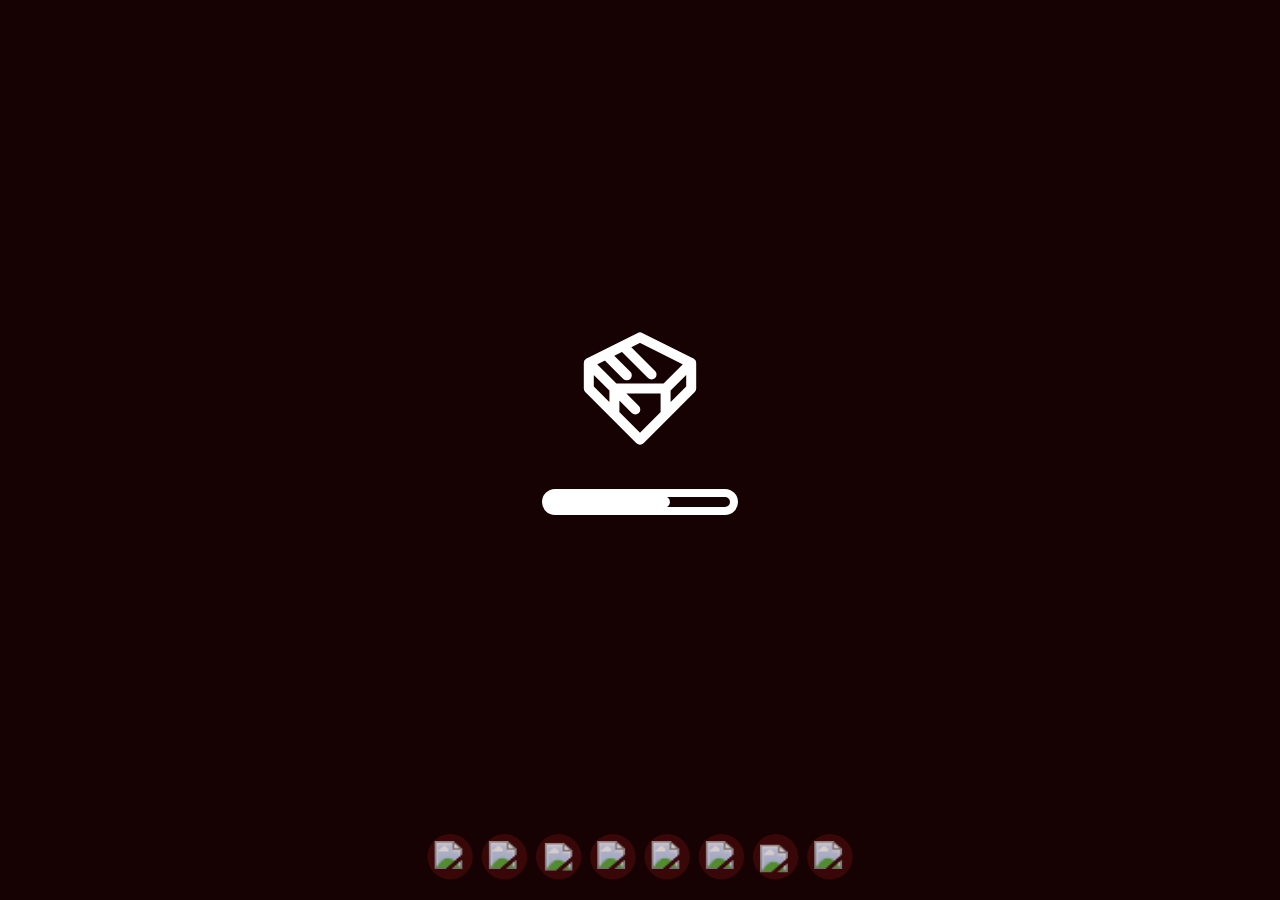
==== commit 1aa3707a: "v5.0.106 update" ====
--- a/index.html
+++ b/index.html
@@ -36,7 +36,8 @@
     <!--————————————————————————————————————————————————————————-->
     <!--————————————————————[ BASE-SCRIPTS ]————————————————————-->
     <!--————————————————————————————————————————————————————————-->
-    <script src="/scripts/clear_cache.js" type="text/javascript"></script>
+    <script src="/scripts/page_generation/page_load.js"></script>
+    <script src="/scripts/page_generation/page_check.js"></script>
     <script src="https://apis.google.com/js/api.js"></script>
     <script src="/scripts/google_api.js"></script>
     <script src="/scripts/account/login.js"></script>
@@ -50,7 +51,6 @@
     <script src="/scripts/onload.js"></script>
     <script src="/scripts/history/generate_timestamp.js"></script>
     <script src="/scripts/print.js"></script>
-    <script src="/scripts/page_generation/page_load.js"></script>
     <script src="/scripts/account/session_load.js"></script>
     
     <!--————————————————————————————————————————————————————————-->
@@ -118,7 +118,7 @@
     <!--——————————————————[ POP-UP-ELEMENTS ]———————————————————-->
     <!--————————————————————————————————————————————————————————-->
     <div class="changelog_popup" id="changelog_popup">
-        <div class="triangle" style=" top: 20px; right: 425px;"></div>
+        <div class="triangle" style=" top: 20px; right: 316px;"></div>
         <p id="changelog_popup_version" style="font-family: NotoSans-Bold; font-size: 24px; text-align: center; transform: translateY(-5px);">What's new in v5.0.090?</p>
         <p id="changelog_popup_changelog" style="text-align: left; font-family: NotoSans-Regular; font-size: 20px; transform: translateY(0px);">Introducing a brand new, faster, and more manageable UI!</p>
         <div class="changelog_popup_close" id="changelog_popup_close">
@@ -143,7 +143,7 @@
     <!--——————————————————[ BANNER-ELEMENTS ]———————————————————-->
     <!--————————————————————————————————————————————————————————-->
     <div class="banner" id="banner_0">
-        <div class="banner_text" id="banner_0_text">Introducing a brand new ui alongside a bunch of backend bug fixes! New ones too...</div>
+        <div class="banner_text" id="banner_0_text">Profile pages are bugged and only fully load about 80% of the time. If no pages are present, or if you can't switch profile pages, simply reload the app!</div>
         <div class="banner_close" id="banner_0_close">
             <img src="/media/icons/feather_icons/x.svg" style="position: relative; top: 24px; right: 24px; scale: 1; transform-origin: top left; z-index: 3000;">
         </div>
@@ -157,22 +157,40 @@
         <p id="openprofile_title_text" style="position: absolute; color: #ffffff; opacity: 1; font-family: NotoSans-Bold; left: 48px; top: -16px; font-size: 18px;">OpenProfile 5</p>
         <p id="openprofile_version_text" style="position: absolute; color: #ffffff; opacity: 1; font-family: NotoSans-Medium; left: 48px; top: 14px; font-size: 12px;">Version failed to load...</p>
 
-        <a class="top_button" id="premium_button" href="https://ko-fi.com/openprofile" target="_blank" style="background: #cfa715; border-radius: 25px; text-indent: 32px; margin-left: 192px;">Go Premium
+        <a class="top_button" id="premium_button" href="https://ko-fi.com/openprofile" target="_blank" style="border-radius: 25px; text-indent: 32px; margin-left: 192px;">Go Premium
             <img src="/media/icons/openprofile_logo.svg" style="position: absolute; left: 0px; height: 28px; transform-origin: top left; margin: 2px;">
         </a>
-
-        <div class="control_button" id="app_close" style="background-color: #CE1616;">
-            <img src="/media/icons/feather_icons/x.svg" style="scale: 0.24; transform-origin: top left; margin: 4px;">
-            <div class="label_top">Close</div>
-        </div>
-        <div class="control_button" id="app_minimize" style="background-color: #CE1616;">
-            <img src="/media/icons/feather_icons/minimize.svg" style="scale: 0.24; transform-origin: top left; margin: 4px;">
-            <div class="label_top">Minimize</div>
-        </div>
-        <div class="control_button" id="app_hide" style="background-color: #CE1616;">
-            <img src="/media/icons/feather_icons/minus.svg" style="scale: 0.24; transform-origin: top left; margin: 4px;">
-            <div class="label_top">Hide</div>
-        </div>
+        <a class="top_button" href="https://preview.openprofile.app/authors" style="background: #ce1616; border-radius: 25px; text-indent: 8px; margin-left: 0px; color: #ffffff">Authors</a>
+        <a class="top_button" href="https://preview.openprofile.app/profiles" style="background: #ce1616; border-radius: 25px; text-indent: 8px; margin-left: 0px; color: #ffffff">Profiles</a>
+        <div class="top_button" id="uniqueID" style="background: #ce1616; border-radius: 25px; text-indent: 8px; margin-left: 0px; color: #ffffff; opacity: 0; cursor: default;"></div>
+        <!--WARNING: PROFILE SAVES CURRENTLY OPERATES LOCALLY VIA ID FETCHING. MODIFYING OR TEMPERING WITH YOUR PROFILE'S ID RISKS DAMAGING YOUR PROFILES AND WILL GET YOUR ACCOUNT BANNED UNDER ATTEMPTS OF DAMAGING THE APPLICATION.-->
+        <script>
+            // Get the current URL path
+            const path = window.location.pathname;
+            
+            // Split the path by '/' and filter out empty segments
+            const segments = path.split('/').filter(segment => segment.trim() !== '');
+
+            // Check if segments array is empty
+            if (segments.length === 0) {
+                // Fetch the ID from the server if segments array is empty
+                fetch('/iduniqueload')
+                    .then(response => response.json())
+                    .then(data => {
+                        // Use the ID in the response
+                        const uniqueID = document.getElementById('uniqueID');
+                        uniqueID.textContent = data.id;
+                    })
+                    .catch(error => {
+                        console.error('Error fetching ID:', error);
+                    });
+            } else {
+                // Use the last segment of the URL path
+                const lastSegment = segments[segments.length - 1];
+                const uniqueID = document.getElementById('uniqueID');
+                uniqueID.textContent = lastSegment;
+            }
+          </script>
 
         <div class="control_button" id="login_register_account">
             <img class="icon" id="icon_account" src="/media/icons/feather_icons/user.svg" style="scale: 0.24; transform-origin: top left; margin: 4px; opacity: 0.8;">
@@ -225,6 +243,10 @@
             <div class="label_top">Console</div>
         </div>
         <div class="control_button" style="opacity: 0; pointer-events: none;">
+        </div>
+        <div class="control_button" id="saveButtonServer">
+            <img class="icon" id="icon_save" src="/media/icons/feather_icons/globe.svg" style="scale: 0.24; transform-origin: top left; margin: 4px;">
+            <div class="label_top" id="saveButtonServerText">Save Online</div>
         </div>
         <div class="control_button" id="saveButton">
             <img class="icon" id="icon_save" src="/media/icons/feather_icons/save.svg" style="scale: 0.24; transform-origin: top left; margin: 4px;">
@@ -244,6 +266,34 @@
             <img class="icon" id="icon_account" src="/media/icons/feather_icons/upload.svg" style="scale: 0.24; transform-origin: top left; margin: 4px;">
             <div class="label_top">Import Profile</div>
         </div>
+        <script>
+            // Call the function when the page loads
+window.onload = function() {
+    // Check if the user is logged in and load user data accordingly
+    fetch('/check-login')
+        .then(response => response.json())
+        .then(data => {
+            if (data.loggedIn) {
+                // Access userData if available and use it
+                const userData = data.userData;
+                if (userData) {
+                    // Do something with userData, for example:
+                    console.log('User Data:', userData);
+                }
+                const account = document.getElementById('label_top_account');
+                account.textContent = `Logged in with @${userData.username}`;
+            } else {
+                // If not logged in
+                const saveButtonServer = document.getElementById('saveButtonServer')
+                const saveButtonServerText = document.getElementById('saveButtonServerText')
+                saveButtonServer.id = '';
+            }
+        })
+        .catch(error => {
+            console.error('Error checking login status:', error);
+        });
+};
+        </script>
 
         <!--<div class="control_button" id="button_print" title="Print">
             <img class="icon" src="/media/icons/feather_icons/printer.svg" style="scale: 0.15; transform-origin: top left; margin: 5px;">
@@ -728,11 +778,14 @@
     <script src="/scripts/switch_page.js"></script>
     <script src="https://cdnjs.cloudflare.com/ajax/libs/color-thief/2.3.0/color-thief.umd.js"></script>
     <script src="/scripts/save_load.js"></script> <!-- Needs to be very last to save and load properly -->
+    <script src="/scripts/save_profile_server.js"></script> <!-- Needs to be very last to save and load properly -->
     <script src="/scripts/id_generator.js"></script>
     <script src="/scripts/universe_manager.js"></script>
     <script src="/scripts/profile_manager.js"></script> <!-- Needs to be very last to save and load properly -->
+    <script src="/scripts/edit_profile_server.js"></script>
     <script src="/scripts/translate.js"></script>
     <script src="/scripts/quick_share.js"></script>
+    <script src="/scripts/load_profile.js"></script>
 
 
 <!--<button style="z-index: 500; position: absolute; top: 0; left: 0;" id="discord">Send Message to Discord</button>
--- a/desktop_styles.css
+++ b/desktop_styles.css
@@ -3,28 +3,28 @@
 /*/————————————————————————————————————————————————————————/*/
 @font-face {
   font-family: "NotoSans-Bold";
-  src: url("fonts/NotoSans-Bold.ttf") format("truetype");
+  src: url("fonts/static/Alexandria-Bold.ttf") format("truetype");
   font-weight: 400;
   font-style: normal;
 }
 
 @font-face {
   font-family: "NotoSans-Medium";
-  src: url("fonts/NotoSans-Medium.ttf") format("truetype");
+  src: url("fonts/static/Alexandria-Medium.ttf") format("truetype");
   font-weight: 400;
   font-style: normal;
 }
 
 @font-face {
   font-family: "NotoSans-Regular";
-  src: url("fonts/NotoSans-Regular.ttf") format("truetype");
+  src: url("fonts/static/Alexandria-Regular.ttf") format("truetype");
   font-weight: 400;
   font-style: normal;
 }
 
 @font-face {
   font-family: "NotoSans-Italic";
-  src: url("fonts/NotoSans-Italic.ttf") format("truetype");
+  src: url("fonts/static/Alexandria-Light.ttf") format("truetype");
   font-weight: 400;
   font-style: normal;
 }
@@ -1391,7 +1391,7 @@
 .top_button {
   position: relative;
   display: inline-flex;
-  background: #160202;
+  background: #390707;
   font-family: "NotoSans-Medium";
   font-size: 18px;
   color: #ffffff;
@@ -1424,7 +1424,7 @@
   width: 32px;
   height: 32px;
   margin-right: 8px;
-  background: #160202;
+  background: #390707;
   border-radius: 100px;
   transform-origin: center center;
   transition: 0.1s scale;
@@ -1487,7 +1487,7 @@
   width: 64px;
   height: 64px;
   border-radius: 16px;
-  background: #160202;
+  background: #390707;
   margin-bottom: 16px;
   transform-origin: center center;
   transition: 0.1s scale;
@@ -1793,14 +1793,14 @@
   position: fixed;
   grid-template-columns: repeat(3, 1fr);
   top: 72px;
-  right: 134px;
+  right: 16px;
   min-height: 112px;
   height: fit-content;
   max-height: 338px;
   width: 490px;
   font-size: 20px;
   opacity: 1;
-  border-radius: 32px;
+  border-radius: 16px;
   padding-top: 12px;
   padding-bottom: 12px;
   padding-left: 12px;
@@ -2248,7 +2248,7 @@
   display: none;
   position: fixed;
   top: 72px;
-  right: 420px;
+  right: 300px;
   height: fit-content;
   max-height: 480px;
   width: 480px;
@@ -2266,6 +2266,7 @@
   overflow-y: auto;
   box-shadow: 0px 0px 1px 0px #00000020;
   z-index: 4999;
+  transition: top 0.1s;
 }
 
 .triangle {
@@ -2276,4 +2277,5 @@
   border-right: 40px solid transparent;
   border-top: 100px solid #CE1616;
   border-radius: 12px;
+  transition: top 0.1s;
 }--- a/mobile_styles.css
+++ b/mobile_styles.css
@@ -0,0 +1,2285 @@
+/*/————————————————————————————————————————————————————————/*/
+/*/——————————————————[ MOBILE-FRONTEND ]———————————————————/*/
+/*/————————————————————————————————————————————————————————/*/
+@media screen and (max-width: 768px) {
+
+  /*/————————————————————————————————————————————————————————/*/
+  /*/————————————————————[ IMPORT-ASSETS ]———————————————————/*/
+  /*/————————————————————————————————————————————————————————/*/
+  @font-face {
+    font-family: "NotoSans-Bold";
+    src: url("fonts/static/Alexandria-Bold.ttf") format("truetype");
+    font-weight: 400;
+    font-style: normal;
+  }
+
+  @font-face {
+    font-family: "NotoSans-Medium";
+    src: url("fonts/static/Alexandria-Medium.ttf") format("truetype");
+    font-weight: 400;
+    font-style: normal;
+  }
+
+  @font-face {
+    font-family: "NotoSans-Regular";
+    src: url("fonts/static/Alexandria-Regular.ttf") format("truetype");
+    font-weight: 400;
+    font-style: normal;
+  }
+
+  @font-face {
+    font-family: "NotoSans-Italic";
+    src: url("fonts/static/Alexandria-Light.ttf") format("truetype");
+    font-weight: 400;
+    font-style: normal;
+  }
+
+  /*/————————————————————————————————————————————————————————/*/
+  /*/———————————————————[ WEBAPP-ELEMENTS ]——————————————————/*/
+  /*/————————————————————————————————————————————————————————/*/
+  body {
+    background-color: #160202;
+    overflow-x: hidden;
+    color: #ffffff80;
+    font-family: "NotoSans-Regular";
+  }
+
+  .top {
+    position: fixed;
+    display: none;
+    top: 0;
+    left: 0;
+    width: 100%;
+    height: 48px;
+    background: #390707;
+    transition: 0.1s transform;
+    box-shadow: 0px 0px 1px 0px #00000020;
+    transition: 0.1s transform;
+    z-index: 4;
+  }
+
+  .left {
+    position: fixed;
+    display: none;
+    top: 96px;
+    left: 0;
+    width: 96px;
+    height: 100vh;
+    background-color: #390707;
+    transition: 0.1s transform, 0.1s border-radius;
+    z-index: 5;
+    box-shadow: 0px 0px 1px 0px #00000020;
+  }
+
+  .left_inner {
+    position: fixed;
+    display: block;
+    top: 96px;
+    left: 0px;
+    width: 432px;
+    height: 100vh;
+    background-color: #390707;
+    border-radius: 0px 32px 0px 0px;
+    overflow: hidden;
+    transition: 0.1s top, 0.1s opacity, 0.1s transform, 0.1s translate;
+    transform: translateX(80px);
+    box-shadow: 0px 0px 1px 0px #00000020;
+    z-index: 1;
+  }
+
+  .left_top_list {
+    position: absolute;
+    top: 96px;
+    left: 0px;
+    width: 432px;
+    height: 96px;
+    overflow-y: hidden;
+    overflow-x: auto;
+    transition: 0.1s transform;
+    z-index: 2;
+  }
+
+  .center {
+    position: absolute;
+    display: none;
+    left: 50%;
+    top: 96px;
+    margin-left: 11.5%;
+    margin-bottom: 48px;
+    transform-origin: top center;
+    transform: translateX(-50%);
+    width: 1200px;
+    height: 1728px;
+    transition: 0.1s transform, 0.1s left;
+    z-index: 0;
+  }
+
+  .center_video {
+    position: absolute;
+    top: 50px;
+    left: calc(50% - 400px);
+    max-height: 720;
+    max-width: 1280;
+    border-radius: 25px;
+    transform-origin: center center;
+    scale: 0.8;
+    z-index: 0;
+  }
+
+  .center_video_yt {
+    box-shadow: 0px 0px 1px 0px #00000020;
+    transition: 0.1s scale;
+  }
+
+  .right {
+    position: fixed;
+    display: none;
+    top: 96px;
+    right: 0;
+    width: 96px;
+    height: 496px;
+    background: #390707;
+    border-radius: 32px 0px 0px 32px;
+    transition: 0.1s transform;
+    box-shadow: 0px 0px 1px 0px #00000020;
+    z-index: 2;
+  }
+
+  .right_bottom {
+    position: fixed;
+    display: block;
+    bottom: 6px;
+    right: 0;
+    width: 96px;
+    height: 176px;
+    background: #390707;
+    border-radius: 32px 0px 0px 32px;
+    transition: 0.1s transform;
+    box-shadow: 0px 0px 1px 0px #00000020;
+    z-index: 2;
+  }
+
+  .bottom {
+    position: absolute;
+    display: none;
+    bottom: 0px;
+    transition: 0.1s transform;
+    box-shadow: 0px 0px 1px 0px #00000020;
+    z-index: 1;
+  }
+
+  ul, ol, li {
+    list-style-type: none;
+    list-style: none;
+    text-decoration: none;
+  }
+
+  a {
+    color: #CE1616;
+    text-decoration: none;
+  }
+
+  button {
+    position: relative;
+    display: inline-flex;
+    font-family: "NotoSans-Regular";
+    font-size: 18px;
+    color: #ffffff;
+    text-align: center;
+    top: 0px;
+    left: 0px;
+    width: fit-content;
+    height: 25px;
+    padding-top: 5px;
+    padding-bottom: 30px;
+    padding-left: 10px;
+    padding-right: 10px;
+    margin-right: 5px;
+    background: #160202;
+    border-radius: 12px;
+    border: none;
+    transform-origin: center center;
+    transition: 0.1s scale;
+    cursor: pointer;
+    z-index: 5;
+  }
+
+  button:hover {
+    background-color: #CE1616;
+  }
+
+  ::-webkit-scrollbar {
+    display: none;
+    width: 10px;
+  }
+
+  ::-webkit-scrollbar-thumb {
+    background-color: #390707;
+    border-radius: 5px;
+    cursor: pointer;
+  }
+
+  ::-webkit-scrollbar-track {
+    background-color: #160202;
+    opacity: 0;
+  }
+
+  /*/————————————————————————————————————————————————————————/*/
+  /*/——————————————————[ PAGE-MAIN-ELEMENTS ]————————————————/*/
+  /*/————————————————————————————————————————————————————————/*/
+  .row {
+    position: relative;
+    top: 29px;
+    margin-left: 48px;
+    margin-top: 12px;
+    height: 72px;
+    width: 1104px;
+    transform-origin: top left;
+  }
+
+  .group {
+    position: absolute;
+    left: 0px;
+    top: 0px;
+    margin-right: 24px;
+    height: 48px;
+    opacity: 1;
+    -webkit-transform-origin: center center;
+    -ms-transform-origin: center center;
+    transform-origin: center center;
+    transition: 0.1s scale;
+    animation: load_inload_in_opacity 0.3s forwards;
+    z-index: 5;
+  }
+
+  .group:hover {
+    -webkit-transform-origin: center center;
+    -ms-transform-origin: center center;
+    transform-origin: center center;
+  }
+
+  .group:focus-within {
+    -webkit-transform-origin: center center;
+    -ms-transform-origin: center center;
+    transform-origin: center center;
+  }
+
+  @keyframes load_in_opacity {
+    0% {
+      opacity: 0;
+    }
+    100% {
+      opacity: 1;
+    }
+  }
+
+  /*/————————————————————————————————————————————————————————/*/
+  /*/————————————————[ PAGE-CONTAINER-ELEMENTS ]—————————————/*/
+  /*/————————————————————————————————————————————————————————/*/
+  .page {
+    position: absolute;
+    width: 1200px;
+    height: 1680px;
+    border-radius: 32px;
+    background-color: #390707;
+    box-shadow: 0px 0px 1px 0px #00000020;
+    z-index: 0;
+  }
+
+  @keyframes page_slide_out {
+    0% {
+      left: 0vw;
+      display: block;
+      opacity: 1;
+      rotate: 0deg;
+    }
+    35% {
+      left: 5vw;
+      display: block;
+      opacity: 1;
+      rotate: 1deg;
+      scale: 1.1;
+    }
+    70% {
+      left: -35vw;
+      display: block;
+      opacity: 2;
+      rotate: 0deg;
+    }
+    85% {
+      left: -65vw;
+      display: block;
+      opacity: 0;
+      rotate: 0deg;
+    }
+    100% {
+      left: -100vw;
+      display: none;
+      rotate: 0deg;
+    }
+  }
+
+  @keyframes page_slide_in {
+    0% {
+      left: -100vw;
+      display: block;
+      opacity: 1;
+      rotate: 0deg;
+    }
+    35% {
+      left: -65vw;
+      display: block;
+      opacity: 1;
+      rotate: 0deg;
+    }
+    70% {
+      left: -35vw;
+      display: block;
+      opacity: 2;
+      rotate: 0deg;
+    }
+    85% {
+      left: -5vw;
+      display: block;
+      rotate: -1deg;
+      scale: 1.1;
+    }
+    100% {
+      left: 0vw;
+      rotate: 0deg;
+      scale: 1;
+    }
+  }
+
+  /*/————————————————————————————————————————————————————————/*/
+  /*/—————————————————[ PAGE-LABEL-ELEMENTS ]————————————————/*/
+  /*/————————————————————————————————————————————————————————/*/
+  .label_tab {
+    position: relative;
+    display: flexbox;
+    align-items: center;
+    left: 0px;
+    top: 0px;
+    height: fit-content;
+    width: fit-content;
+    color: rgba(255, 255, 255, 0.8);
+    font-family: "NotoSans-Medium";
+    font-size: 16px;
+    text-align: left;
+    transition: 0.1s all;
+    z-index: 2;
+  }
+
+  .label_tab_popup_prompt {
+    position: relative;
+    left: 50%;
+    top: -2px;
+    height: 20px;
+    width: fit-content;
+    color: #ffffff;
+    font-family: "NotoSans-Regular";
+    font-size: 7px;
+    text-align: left;
+    padding-top: 1px;
+    padding-bottom: 2px;
+    padding-left: 12px;
+    padding-right: 12px;
+    border-radius: 5px 5px 0px 0px;
+    transform: translateX(-50%);
+    background: #303548;
+    opacity: 1;
+    transition: 0.2s all;
+    z-index: 2;
+  }
+
+  .label_tab_app {
+    position: relative;
+    left: 0px;
+    top: 10px;
+    height: fit-content;
+    width: fit-content;
+    color: #ffffff;
+    font-family: "NotoSans-Regular";
+    font-size: 14px;
+    text-align: left;
+    padding-top: 1px;
+    padding-bottom: 2px;
+    padding-left: 4px;
+    padding-right: 4px;
+    border-radius: 5px 5px 0px 0px;
+    background: #1C1F2A;
+    opacity: 1;
+    transition: 0.2s all;
+    z-index: 2;
+  }
+
+  /*/————————————————————————————————————————————————————————/*/
+  /*/————————————————[ PAGE-COMMENT-ELEMENTS ]———————————————/*/
+  /*/————————————————————————————————————————————————————————/*/
+  .comment_group {
+    position: absolute;
+    top: 0px;
+    width: 15px;
+    height: 11px;
+    z-index: 7;
+    opacity: 0; /*/DISABLED FOR NOW/*/
+    transition: 0.2s all;
+    z-index: 4;
+  }
+
+  .comment_tab {
+    position: absolute;
+    left: 15px;
+    top: 0px;
+    width: 18px;
+    height: 11px;
+    border-radius: 5px 5px 0px 0px;
+    background: #14161E;
+    align-items: center;
+    justify-content: center;
+    z-index: 8;
+  }
+
+  .comment_dot {
+    position: absolute;
+    left: 8px;
+    top: 2.5px;
+    width: 5px;
+    height: 5px;
+    border-radius: 5px;
+    background: #ffffff;
+    z-index: 9;
+  }
+
+  .group:hover .comment_group {
+    transform: translateX(18px);
+  }
+
+  .group:focus-within .comment_group {
+    transform: translateX(18px);
+  }
+
+  /*/————————————————————————————————————————————————————————/*/
+  /*/————————————————[ PAGE-SOURCE-ELEMENTS ]————————————————/*/
+  /*/————————————————————————————————————————————————————————/*/
+  .verified_source_tab {
+    position: absolute;
+    top: 5px;
+    width: 16px;
+    height: 16px;
+    opacity: 0;
+    display: none;
+    border-radius: 5px 5px 0px 0px;
+    background: #1C1F2A;
+    align-items: center;
+    justify-content: center;
+    transition: 0.2s all;
+    z-index: 4;
+  }
+
+  .verified_source_icon {
+    position: absolute;
+    top: 3.5px;
+    left: 2.5px;
+    width: 8px;
+    height: 9px;
+    border-radius: 5px 5px 0px 0px;
+    color: #ffffff;
+    font-family: "NotoSans-Regular";
+    font-size: 7px;
+    text-align: center;
+    display: flex;
+    align-items: center;
+    text-decoration: none;
+    opacity: 0;
+    transition: 0.2s all;
+    z-index: 7;
+  }
+
+  .verified_source_favicon {
+    max-width: 10px;
+    max-height: 10px;
+    border-radius: 2px 2px 0px 0px;
+    transition: 0.2s all;
+    z-index: 8;
+  }
+
+  .verified_source_icon:hover {
+    -webkit-transform-origin: center center;
+    -ms-transform-origin: center center;
+    transform-origin: center center;
+    top: 3px;
+  }
+
+  .verified_source_favicon::selection {
+    background-color: #ffffff00;
+    border-radius: 5px;
+  }
+
+  .verified_source_favicon:hover {
+    scale: 1.15;
+  }
+
+  .group:hover .verified_source_tab {
+    transform: translateY(-10px);
+  }
+
+  .group:hover .verified_source_icon {
+    opacity: 1;
+  }
+
+  .group:focus-within .verified_source_tab {
+    transform: translateY(-10px);
+  }
+
+  .group:focus-within .verified_source_icon {
+    opacity: 1;
+  }
+
+  /*/————————————————————————————————————————————————————————/*/
+  /*/—————————————————[ PAGE-HELP-ELEMENTS ]—————————————————/*/
+  /*/————————————————————————————————————————————————————————/*/
+  .help_box {
+    position: relative;
+    left: 0px;
+    top: 48px;
+    height: fit-content;
+    width: inherit;
+    max-height: 206px;
+    color: #ffffff;
+    font-family: "NotoSans-Medium";
+    font-size: 16px;
+    text-align: left;
+    padding-top: 6px;
+    padding-bottom: 8px;
+    padding-left: 8px;
+    padding-right: 8px;
+    border-radius: 12px;
+    background: #CE1616;
+    transform-origin: top left;
+    transition: 0.1s transform;
+    opacity: 0;
+    display: none;
+    overflow-y: auto;
+    overflow-x: none;
+    animation: help_box_slide_up 0.2s linear;
+    z-index: 5;
+  }
+
+  .group:focus-within .help_box {
+    animation: help_box_slide_down 0.2s linear;
+    transform: scaleY(1)translateY(10px);
+    color: #ffffff;
+    display: block;
+    opacity: 1;
+  }
+
+  .help_box::-webkit-scrollbar {
+    display: block;
+    width: 5px;
+  }
+
+  .help_box::-webkit-scrollbar-thumb {
+    background-color: #222635;
+    border-radius: 5px;
+    cursor: pointer;
+  }
+
+  .help_box::-webkit-scrollbar-track {
+    background-color: #1C1F2A;
+  }
+
+  @keyframes help_box_slide_up {
+    0% {
+      transform: scaleY(1)translateY(10px);
+      color: #ffffff;
+      display: block;
+      opacity: 1;
+    }
+    35% {
+      transform: scaleY(1.2)translateY(8px);
+      color: #ffffff00;
+      display: block;
+      opacity: 1;
+    }
+    70% {
+      transform: scaleY(0.9)translateY(9px);
+      color: #ffffff00;
+      display: block;
+      opacity: 1;
+    }
+    85% {
+      transform: scaleY(0.6)translateY(6px);
+      color: #ffffff00;
+      display: block;
+      opacity: 0;
+    }
+    100% {
+      transform: scaleY(0)translateY(0px);
+      color: #ffffff00;
+      display: none;
+    }
+  }
+
+  @keyframes help_box_slide_down {
+    0% {
+      transform: scaleY(0)translateY(0px);
+      color: #ffffff00;
+    }
+    35% {
+      transform: scaleY(0.6)translateY(6px);
+      color: #ffffff00;
+    }
+    70% {
+      transform: scaleY(1.2)translateY(8px);
+      color: #ffffff00;
+    }
+    85% {
+      transform: scaleY(0.9)translateY(9px);
+      color: #ffffff00;
+    }
+    100% {
+      transform: scaleY(1)translateY(10px);
+      color: #ffffff;
+    }
+  }
+
+  .status_box {
+    position: absolute;
+    display: flex;
+    top: 2px;
+    left: calc(100% + 8px);
+    height: fit-content;
+    width: max-content;
+    max-height: 18px;
+    color: #ffffff;
+    font-family: "NotoSans-Bold";
+    font-size: 12px;
+    text-align: left;
+    align-items: center;
+    padding-top: 1px;
+    padding-bottom: 2px;
+    padding-left: 6px;
+    padding-right: 6px;
+    border-radius: 12px;
+    background: #CE1616;
+    transform-origin: center center;
+    transition: 0.1s translate, 0.1s scale;
+    z-index: 5;
+  }
+
+  .status_box:hover {
+    scale: 1.05;
+  }
+
+  .status_box:hover .label_bottom {
+    transform: translateY(0px);
+    display: inline-block;
+    opacity: 1;
+  }
+
+  .status_box:hover .label_bottom:hover {
+    transform: translateY(-30px);
+    display: none;
+    opacity: 0;
+  }
+
+  /*/————————————————————————————————————————————————————————/*/
+  /*/————————————————[ PAGE-HISTORY-ELEMENTS ]———————————————/*/
+  /*/————————————————————————————————————————————————————————/*/
+  .history_group {
+    position: absolute;
+    left: 109.5px;
+    top: 19px;
+    opacity: 1;
+    transition: 0.2s all;
+    z-index: 4;
+  }
+
+  .group:hover .history_group {
+    transform: translateY(10px) translateX(8.5px);
+  }
+
+  .group:focus-within .history_group {
+    transform: translateY(10px) translateX(8.5px);
+  }
+
+  .history_tab {
+    position: absolute;
+    left: 49px;
+    top: 0px;
+    width: 15px;
+    height: 11px;
+    border-radius: 0px 0px 5px 5px;
+    background: #1C1F2A;
+    opacity: 1;
+    transition: 0.2s all;
+    z-index: 6;
+  }
+
+  .history_popup {
+    display: none;
+    position: absolute;
+    background-color: white;
+    border: 10px solid #ccc;
+    padding: 10px;
+    max-height: 150px;
+    overflow-y: auto;
+    z-index: 500;
+  }
+
+  .history_dot {
+    position: absolute;
+    left: 5px;
+    top: 3.5px;
+    width: 5px;
+    height: 5px;
+    border-radius: 5px;
+    background: #ffffff;
+    opacity: 1;
+    transition: 0.2s all;
+    z-index: 7;
+  }
+
+  .last_modified_text {
+    position: absolute;
+    left: 15px;
+    top: 1px;
+    width: 30px;
+    height: 10px;
+    color: #ffffff;
+    font-family: "NotoSans-Regular";
+    font-size: 7px;
+    font-weight: 400;
+    text-align: center;
+    display: flex;
+    align-items: center;
+    opacity: 1;
+    transition: 0.2s all;
+    z-index: 7;
+  }
+
+  /*/————————————————————————————————————————————————————————/*/
+  /*/—————————————————[ PAGE-INPUT-ELEMENTS ]————————————————/*/
+  /*/————————————————————————————————————————————————————————/*/
+  .input_1 {
+    position: absolute;
+    display: flexbox;
+    align-items: center;
+    left: 0px;
+    top: 24px;
+    font-family: "NotoSans-Regular";
+    font-size: 24px;
+    color: rgba(255, 255, 255, 0.8);
+    height: 48px;
+    width: 328px;
+    background: #160202;
+    border-radius: 12px;
+    border: none;
+    padding-left: 12px;
+    padding-right: 12px;
+    outline: none;
+    opacity: 1;
+    transform-origin: top left;
+    transition: 0.1s opacity;
+    z-index: 10;
+  }
+
+  .input_text_legal {
+    position: absolute;
+    left: 0px;
+    top: 10px;
+    font-family: "NotoSans-Regular";
+    font-size: 12px;
+    color: white;
+    height: 14px;
+    text-align: center;
+    width: 559px;
+    background: #1C1F2A;
+    border-radius: 5px;
+    border: none;
+    padding-top: 2.8px;
+    padding-bottom: 2.8px;
+    padding-left: 4px;
+    padding-right: 3.4px;
+    outline: none;
+    opacity: 1;
+    transform-origin: center;
+    transition: 0.2s all;
+    z-index: 10;
+  }
+
+  .input_dot {
+    position: absolute;
+    right: -10px;
+    top: 14px;
+    height: 28px;
+    width: 28px;
+    background: #CE1616;
+    border-radius: 50%;
+    opacity: 1;
+    transform-origin: center center;
+    transition: 0.1s opacity, 0.1s scale;
+    z-index: 11;
+  }
+
+  .input_dot:hover {
+    scale: 1.05;
+  }
+
+  .page_number {
+    position: absolute;
+    color: #ffffff;
+    font: 'NotoSans-Regular';
+    font-size: 20px;
+    width: 40px;
+    height: 40px;
+    top: 1078px;
+    left: 752px;
+    transform-origin: center center;
+    text-align: center;
+    align-items: center;
+    justify-content: center;
+    display: flex;
+    z-index: 50;
+  }
+
+  .input_text_popup_prompt {
+    position: absolute;
+    display: flexbox;
+    align-items: center;
+    left: 0px;
+    top: 24px;
+    font-family: "NotoSans-Regular";
+    font-size: 24px;
+    color: rgba(255, 255, 255, 0.8);
+    height: 48px;
+    width: 328px;
+    background: #160202;
+    border-radius: 12px;
+    border: none;
+    padding-left: 12px;
+    padding-right: 12px;
+    outline: none;
+    opacity: 1;
+    transform-origin: top left;
+    transition: 0.1s opacity;
+    z-index: 10;
+  }
+
+  .input_search {
+    position: absolute;
+    display: flex;
+    left: 0px;
+    top: 0px;
+    height: 48px;
+    width: 400px;
+    align-items: center;
+    font-family: "NotoSans-Regular";
+    font-size: 24px;
+    text-indent: 48px;
+    color: rgba(255, 255, 255, 0.8);
+    margin: 16px;
+    background: #160202;
+    border-radius: 24px;
+    border: none;
+    outline: none;
+    opacity: 1;
+    transform-origin: center;
+    transition: 0.1s background;
+    z-index: 3;
+  }
+
+  .input_search::content {
+    transform: translateX(50px);
+  }
+
+  textarea {
+    position: absolute;
+    display: flexbox;
+    align-items: center;
+    left: 0px;
+    top: 24px;
+    font-family: "NotoSans-Regular";
+    font-size: 24px;
+    color: rgba(255, 255, 255, 0.8);
+    height: 48px;
+    width: 328px;
+    background: #160202;
+    border-radius: 12px;
+    border: none;
+    padding-left: 12px;
+    padding-right: 12px;
+    outline: none;
+    opacity: 1;
+    transform-origin: top left;
+    transition: 0.1s opacity;
+    resize: none;
+    z-index: 10;
+  }
+
+  .page_indicator {
+    position: absolute;
+    justify-content: center;
+    text-align: center;
+    left: 0px;
+    top: 9px;
+    height: 28px;
+    width: 175px;
+    font-family: "NotoSans-Regular";
+    font-size: 14px;
+    color: #ffffff;
+    background: #1C1F2A;
+    border-radius: 0px 0px 5px 5px;
+    border: none;
+    padding-top: 2.8px;
+    padding-bottom: 2.8px;
+    padding-left: 4px;
+    padding-right: 3.4px;
+    outline: none;
+    opacity: 1;
+    transform-origin: center;
+    transition: 0.2s all;
+    z-index: 10;
+  }
+
+  .image_input {
+    position: absolute;
+    top: 10px;
+    background-color: #160202;
+    border-radius: 12px;
+    width: 568;
+    cursor: pointer; 
+    overflow: hidden;
+    transition: 0.1s opacity;
+    z-index: 30;
+  }
+
+  .image_input_2 {
+    position: absolute;
+    top: 12px;
+    background-color: #160202;
+    border-radius: 12px;
+    cursor: pointer; 
+    overflow: hidden;
+    transition: 0.1s scale;
+    z-index: 30;
+  }
+
+  .image_input:hover{
+    background-color: #394057;
+    border-radius: 0px 5px 0px 5px;
+  }
+
+  .image_input_2:hover{
+    scale: 1.05;
+  }
+
+  #brand_icon_container:hover{
+    scale: 1.05;
+    border-radius: 2.5;
+  }
+
+  @keyframes scrollText {
+    0% {
+      transform: translateX(100%);
+    }
+    100% {
+      transform: translateX(-100%);
+    }
+  }
+
+  #seperator:selection {
+    border-radius: 5px;
+    color: #ffffff;
+  }
+
+  .group:hover .input_text {
+    border-radius: 0px 5px 0px 5px;
+    background-color: #394057;
+  }
+
+  .group:hover .input_text_legal {
+    background-color: #303548;
+  }
+
+  .group:focus-within .input_text_legal {
+    background-color: #303548;
+  }
+
+  .group:focus-within .input_text {
+    border-radius: 0px 5px 0px 0px;
+    background-color: #394057;
+  }
+
+  textarea::-webkit-scrollbar {
+    width: 6px;
+  }
+
+  textarea::-webkit-scrollbar-thumb {
+    background-color: #14161E;
+    border-radius: 5px;
+    cursor: pointer;
+  }
+
+  textarea::-webkit-scrollbar-track {
+    background-color: #ffffff;
+  }
+
+  /*/————————————————————————————————————————————————————————/*/
+  /*/—————————————————[ RIGHT-MENU-ELEMENTS ]————————————————/*/
+  /*/————————————————————————————————————————————————————————/*/
+  .menu {
+    display: none;
+    position: fixed;
+    font-family: "NotoSans-Regular";
+    color: #ffffff;
+    font-size: 8px;
+    width: fit-content;
+    padding: 4px;
+    background-color: #14161E;
+    border-radius: 5px;
+    border: none;
+    scale: 1.4;
+    box-shadow: 3px 3px 0px 0px #00000010;
+    opacity: 0;
+    transform-origin: top left;
+    transform: scale(0.5);
+    animation:
+      scaleUp 0.2s ease forwards,
+      fadeIn 0.2s ease forwards;
+    z-index: 8998;
+  }
+
+  .menu.show {
+    display: block;
+    scale: 1.35;
+    font-size: 10px;
+    opacity: 1;
+    transition: 0.2s all;
+  }
+
+  .menu ul {
+    list-style: none;
+    border-radius: 3px;
+    margin: 0;
+    padding: 0;
+    opacity: 1;
+    transition: 0.2s all;
+    border: none;
+    z-index: 8999;
+  }
+
+  .menu li {
+    padding: 5px;
+    cursor: pointer;
+    background-color: #14161E;
+    border-radius: 3px;
+    text-indent: 16px;
+    transition: background-color 0.2s;
+    opacity: 1;
+    transition: 0.2s all;
+    border: none;
+    z-index: 9000;
+  }
+
+  .menu .tag {
+    box-shadow: 0px 0px 1px 0px #00000020;
+  }
+
+  .menu_option {
+    display: flex;
+    color: #ffffff;
+    font-size: 8px;
+    font: 'NotoSans-Regular';
+  }
+
+  .menu li:hover {
+    background: #2a4ede;
+    border-radius: 3px;
+  }
+
+  .menu::selection {
+    background-color: #bd9335;
+    border-radius: 3px;
+    opacity: 1;
+    transition: 0.2s all;
+    color: #ffffff;
+  }
+
+  @keyframes scaleUp {
+    from {
+      transform: scale(0.5);
+    }
+    to {
+      transform: scale(1);
+    }
+  }
+
+  @keyframes fadeIn {
+    from {
+      opacity: 0;
+    }
+    to {
+      opacity: 1;
+    }
+  }
+
+  /*/————————————————————————————————————————————————————————/*/
+  /*/—————————————————[ PAGE-POPUP-ELEMENTS ]————————————————/*/
+  /*/————————————————————————————————————————————————————————/*/
+  .popup_background {
+    position: fixed;
+    display: none;
+    top: 50%;
+    left: 50%;
+    transform: translate(-50%, -50%);
+    height: 100vh;
+    width: 100vw;
+    transition: 0.1s opacity;
+    background-color: #00000099;
+    z-index: 4998;
+  }  
+
+  .popup {
+    position: fixed;
+    display: flex;
+    align-items: center;
+    justify-content: center;
+    top: 50%;
+    left: 50%;
+    transform: translate(-50%, -50%);
+    height: fit-content;
+    width: fit-content;
+    opacity: 1;
+    border-radius: 32px;
+    padding: 16px;
+    transition: 0.1s opacity;
+    background-color: #390707;
+    transform-origin: center;
+    box-shadow: 0px 0px 1px 0px #00000020;
+    z-index: 4999;
+  }
+
+  .popup_prompt {
+    position: fixed;
+    display: flex;
+    align-items: center;
+    justify-content: center;
+    align-self: center;
+    top: calc(50% + 100px);
+    left: calc(50% + 107px);
+    transform: translate(-50%, -50%);
+    transform-origin: center;
+    height: 400px;
+    width: 400px;
+    opacity: 1;
+    border-radius: 32px;
+    padding: 16px;
+    scale: 1.5;
+    transition: 0.1s opacity;
+    background-color: #390707;
+    transform-origin: center;
+    box-shadow: 0px 0px 1px 0px #00000020;
+    z-index: 4998;
+  }
+
+  .popup_text {
+    position: relative;
+    padding: 5px;
+    text-align: center;
+    text-justify: auto;
+    font-size: 16px;
+    color: #ffffff;
+    opacity: 1;
+    transition: 0.2s all;
+    animation: load_in_popup 0.2s all;
+    transform-origin: center;
+    z-index: 5000;
+  }
+
+  .popup_social_button {
+    position: relative;
+    top: 18px;
+    width: 25px;
+    height: 25px;
+    border-radius: 50%;
+    background: #14161E;
+    margin-bottom: 5px;
+    transform-origin: center center;
+    transition: 0.2s all;
+    z-index: 9999;
+  }
+
+  .popup_social_button:hover {
+    scale: 1.05;
+    background-color: #CE1616;
+    box-shadow: 0px 0px 1px 0px #00000020;
+  }
+
+  #changelog {
+    align-items: center;
+    justify-content: center;
+    background-color: #14161E;
+    border-radius: 7px;
+    text-align: left;
+    left: 90px;
+    font-size: 13px;
+    height: 250px;
+    width: 600px;
+    transform-origin: top center;
+    font-family: 'NotoSansMono-Medium';
+    scrollbar-color: #1C1F2A #14161E;
+    word-wrap: break-word;
+    overflow-x: auto;
+    overflow-y: auto;
+  }  
+
+  #changelog::-webkit-scrollbar {
+    display: block;
+    width: 10px;
+  }
+
+  @keyframes close_popup {
+    0% {
+      opacity: 1;
+      scale: 1;
+    }
+    15% {
+      opacity: 1;
+      scale: 1.1;
+    }
+    100% {
+      opacity: 0;
+      scale: 1;
+    }
+  }
+
+  /*/————————————————————————————————————————————————————————/*/
+  /*/————————————————[ PAGE-BANNER-ELEMENTS ]————————————————/*/
+  /*/————————————————————————————————————————————————————————/*/
+  .banner {
+    position: fixed;
+    top: 0;
+    left: 0;
+    width: 100%;
+    height: 48px;
+    display: none;
+    background: #CE1616;
+    transition: 0.1s transform;
+    z-index: 2999;
+  }
+
+  .banner_text {
+    position: absolute;
+    padding: 8px;
+    text-align: center;
+    font-size: 18px;
+    width: 100vw;
+    font: 'NotoSans-Medium';
+    color: #ffffff;
+    opacity: 1;
+    left: 50%;
+    top: 50%;
+    transform: translate(-50%, -50%);
+    transition: 0.2s opacity;
+    transform-origin: center;
+    z-index: 3000;
+  }
+
+  .banner_close {
+    position: absolute;
+    top: -35px;
+    right: -32px;
+    scale: 0.3;
+    z-index: 3000;
+  }
+
+  /*/————————————————————————————————————————————————————————/*/
+  /*/————————————————[ PAGE-LOADER-ELEMENTS ]————————————————/*/
+  /*/————————————————————————————————————————————————————————/*/
+  .loader_outer {
+    position: fixed;
+    display: block;
+    background-color: #160202;
+    top: 0px;
+    left: 0px;
+    height: 100vh;
+    width: 100vw;
+    z-index: 9997;
+    transition: 0.2s opacity;
+    opacity: 1;
+    overflow: hidden; /* Hide overflowing content */
+  }
+
+  .loader_container {
+    position: fixed;
+    height: 100vh;
+    width: 100vw;
+    transition: 0.2s opacity, 0.4s transform;
+    opacity: 1;
+    z-index: 9998;
+  }
+
+  .loader_container_2 {
+    position: fixed;
+    height: 100vh;
+    width: 100vw;
+    transition: 0.2s opacity;
+    opacity: 1;
+    z-index: 9998;
+  }
+
+  .loader_inner {
+    position: fixed;
+    border: 8px solid #ffffff;
+    border-radius: 15px;
+    border-style: grove;
+    width: 180px;
+    height: 10px;
+    transform-origin: top left;
+    left: 50%;
+    top: 50%;
+    transform: translate(-50%, -50%);
+    z-index: 9999;
+  }
+
+  .loader_inner_color{
+    position: fixed;
+    background-color: #ffffff;
+    width: 0px;
+    transform: scaleY(1.1);
+    height: 10px;
+    scale: 1.05;
+    border-radius: 15px;
+    z-index: 9998;
+  }
+
+  .loading_message {
+    position: fixed;
+    transform-origin: center center;
+    transition: 0.2s all;
+    color: #ffffff;
+    font: 'NotoSans-Medium';
+    font-size: 32px;
+    width: max-content;
+    left: 50%;
+    top: 50%;
+    display: none;
+    transform: translate(-50%, -50%);
+    z-index: 9999;
+  }
+
+  .loader_social_button {
+    position: relative;
+    width: 26px;
+    height: 26px;
+    border-radius: 50%;
+    background: #390707;
+    margin-bottom: 6px;
+    transform-origin: center center;
+    transition: 0.1s scale;
+    cursor: pointer;
+    z-index: 9999;
+  }
+
+  .loader_social_button:hover {
+    scale: 1.05;
+    background-color: #CE1616;
+    box-shadow: 0px 0px 1px 0px #00000020;
+  }
+
+  /*/————————————————————————————————————————————————————————/*/
+  /*/————————————————[ TOP-BUTTON-ELEMENTS ]—————————————————/*/
+  /*/————————————————————————————————————————————————————————/*/
+
+  .top_button {
+    position: relative;
+    display: inline-flex;
+    background: #160202;
+    font-family: "NotoSans-Medium";
+    font-size: 18px;
+    color: #ffffff;
+    text-align: left;
+    align-items: center;
+    top: 50%;
+    transform: translateY(-50%);
+    width: fit-content;
+    height: 32px;
+    margin-right: 8px;
+    padding-right: 8px;
+    border-radius: 6px;
+    transform-origin: center center;
+    transition: 0.1s scale;
+    cursor: pointer;
+    box-shadow: 0px 0px 1px 0px #00000020;
+    z-index: 5;
+  }
+
+  .top_button:hover {
+    scale: 1.05;
+  }
+
+  .control_button {
+    position: relative;
+    float: right;
+    top: 50%;
+    right: 0px;
+    transform: translateY(-50%);
+    width: 32px;
+    height: 32px;
+    margin-right: 8px;
+    background: #160202;
+    border-radius: 100px;
+    transform-origin: center center;
+    transition: 0.1s scale;
+    cursor: pointer;
+    z-index: 5;
+  }
+
+  .control_button:hover {
+    scale: 1.05;
+    background-color: #CE1616;
+  }
+
+  .control_button:hover .icon {
+    opacity: 1;
+  }
+
+  .control_button:hover .notification_dot {
+    transform: translateY(8px);
+    opacity: 0;
+  }
+
+  .notification_dot {
+    position: absolute;
+    background-color: #CE1616;
+    bottom: -1px;
+    right: -1px;
+    width: 12px;
+    height: 12px;
+    border-radius: 100px;
+    transform-origin: bottom right;
+    transition: 0.1s transform, 0.1s opacity;
+    z-index: 25;
+  }
+
+  .notification_count {
+    position: relative;
+    font-family: "NotoSans-Medium";
+    font-size: 18px;
+    color: #ffffff;
+    text-align: center;
+    top: 3px;
+    height: 32px;
+    width: fit-content;
+    left: 0px;
+    margin-left: 34px;
+    margin-right: 8px;
+    transform-origin: center left;
+    transition: 0.1s transform, 0.1s opacity;
+    opacity: 0.8;
+    z-index: 25;
+  }
+
+  /*/————————————————————————————————————————————————————————/*/
+  /*/————————————————[ SIDE-BUTTON-ELEMENTS ]———————————————/*/
+  /*/————————————————————————————————————————————————————————/*/
+  .side_button {
+    position: relative;
+    left: 16px;
+    top: 16px;
+    width: 64px;
+    height: 64px;
+    border-radius: 16px;
+    background: #160202;
+    margin-bottom: 16px;
+    transform-origin: center center;
+    transition: 0.1s scale;
+    cursor: pointer;
+    z-index: 5;
+  }
+
+  .side_button:hover {
+    scale: 1.05;
+    background: #CE1616;
+    box-shadow: 0px 0px 1px 0px #00000020;
+  }
+
+  .side_button:hover .tag {
+    top: 58px;
+    opacity: 0;
+  }
+
+  .side_button:hover .icon {
+    opacity: 1;
+  }
+
+  .side_lower_button {
+    position: fixed;
+    left: 16px;
+    bottom: 0px;
+    width: 64px;
+    height: 64px;
+    border-radius: 16px;
+    background: #160202;
+    margin-bottom: 16px;
+    transform-origin: center center;
+    transition: 0.1s scale;
+    cursor: pointer;
+    z-index: 5;
+  }
+
+  .side_lower_button:hover {
+    scale: 1.05;
+    background: #CE1616;
+    box-shadow: 0px 0px 1px 0px #00000020;
+  }
+
+  .side_lower_button:hover .tag {
+    top: 58px;
+    opacity: 0;
+  }
+
+  .side_lower_button:hover .icon {
+    opacity: 1;
+  }
+
+  /*/————————————————————————————————————————————————————————/*/
+  /*/———————————————[ BOTTOM-BUTTON-ELEMENTS ]———————————————/*/
+  /*/————————————————————————————————————————————————————————/*/
+  .bottom_button {
+    display: none;
+    position: relative;
+    left: 50%;
+    top: 50%;
+    transform: translate(-50%, -50%);
+    width: 50px;
+    height: 50px;
+    border-radius: 10px;
+    background: #14161E;
+    margin-bottom: 15px;
+    transform-origin: center center;
+    transition: 0.2s all;
+    cursor: pointer;
+    z-index: 5;
+  }
+
+  .bottom_button:hover {
+    scale: 1.05;
+    background-color: #303548;
+    box-shadow: 0px 0px 1px 0px #00000020;
+  }
+
+  .bottom_button:hover .tag {
+    box-shadow: 0px 0px 1px 0px #00000020;
+  }
+
+  /*/————————————————————————————————————————————————————————/*/
+  /*/———————————————[ SOCIAL-BUTTON-ELEMENTS ]———————————————/*/
+  /*/————————————————————————————————————————————————————————/*/
+  .social_buttons {
+    position: absolute;
+    bottom: 36px;
+    left: 8px;
+    display: flex;
+    flex-direction: column; 
+    }
+
+  .social_button {
+    position: relative;
+    width: 26px;
+    height: 26px;
+    border-radius: 50%;
+    background: #160202;
+    margin-bottom: 6px;
+    transform-origin: center center;
+    transition: 0.1s scale;
+    z-index: 2;
+  }
+
+  .watch_buttons {
+    position: absolute;
+    bottom: 36px;
+    right: 8px;
+    display: flex;
+    flex-direction: column;
+  }
+
+  .watch_button {
+    position: relative;
+    width: 26px;
+    height: 26px;
+    border-radius: 50%;
+    background: #160202;
+    margin-bottom: 6px;
+    transform-origin: center center;
+    transition: 0.1s scale;
+    z-index: 2;
+  }
+
+  .watch_button:hover {
+    scale: 1.05;
+    background-color: #CE1616;
+    box-shadow: 0px 0px 1px 0px #00000020;
+  }
+
+  .social_button:hover {
+    scale: 1.05;
+    background-color: #CE1616;
+    box-shadow: 0px 0px 1px 0px #00000020;
+  }
+
+  /*/————————————————————————————————————————————————————————/*/
+  /*/———————————————[ MANAGE-BUTTON-ELEMENTS ]———————————————/*/
+  /*/————————————————————————————————————————————————————————/*/
+  .modify_button {
+    position: absolute;
+    left: -19px;
+    top: -19px;
+    width: 50px;
+    height: 50px;
+    scale: 0.5;
+    border-radius: 50%;
+    background: #2a4ede;
+    transform-origin: center center;
+    transition: 0.2s all;
+    z-index: 5;
+  }
+
+  /*/————————————————————————————————————————————————————————/*/
+  /*/——————————————————[ PROFILE-MANAGER ]———————————————————/*/
+  /*/————————————————————————————————————————————————————————/*/
+  .profile_manager {
+    position: absolute;
+    opacity: 1;
+    transition: 0.3s ease-in-out;
+    z-index: 51;
+  }
+
+  .profiles_scroll {
+    overflow-y: auto;
+    overflow-x: hidden;
+    transform: translateY(165px);
+    height: 576px;
+  }
+
+  /*/————————————————————————————————————————————————————————/*/
+  /*/—————————————[ PROFILE-MANAGER-UNIVERSES ]——————————————/*/
+  /*/————————————————————————————————————————————————————————/*/
+  .profile_universe {
+    position: relative;
+    display: inline-block;
+    left: 15px;
+    top: 5px;
+    width: 50px;
+    height: 50px;
+    margin-right: 10px;
+    margin-bottom: 50px;
+    border-radius: 50%;
+    background: #1C1F2A;
+    transform-origin: center center;
+    transition: 0.2s all;
+    z-index: 5;
+  }
+
+  .profile_universe:hover {
+    scale: 1.075;
+    box-shadow: 0px 0px 1px 0px #00000020;
+  }
+
+  .profile_universe:hover .tag {
+    scale: 1.075;
+    box-shadow: 0px 0px 1px 0px #00000020;
+  }
+
+  .profile_universe.selected-universe {
+    scale: 1.075;
+    box-shadow: 0px 0px 1px 0px #00000020;
+  }
+
+  #create-galaxy,
+  #create-profile {
+      cursor: pointer; /* Change cursor to pointer on hover */
+      margin-right: 10px; /* Add some margin between icons */
+  }
+
+  #create-galaxy i,
+  #create-profile i {
+      font-size: 24px; /* Adjust icon size */
+  }
+
+  /*/————————————————————————————————————————————————————————/*/
+  /*/——————————————[ PROFILE-MANAGER-PROFILES ]——————————————/*/
+  /*/————————————————————————————————————————————————————————/*/
+  .profile_group {
+    position: relative;
+    left: 105px;
+    top: 0px;
+    width: 305px;
+    height: 152px;
+    margin: 0px;
+    border-radius: 10px;
+    transition: 0.2s all;
+    background: #14161E;
+  }
+
+  .profile_group:hover {
+    scale: 1.025;
+    box-shadow: 0px 0px 1px 0px #00000020;
+  }
+
+  .profile_group:hover .tag {
+    box-shadow: 0px 0px 1px 0px #00000020;
+  }
+
+
+  .profile_image {
+    position: absolute;
+    left: 15px;
+    top: 15px;
+    width: 75px;
+    height: 75px;
+    border-radius: 5px;
+    background: #1C1F2A;
+  }
+
+  .profile_button {
+    position: relative;
+    left: 15px;
+    top: 15px;
+    width: 50px;
+    height: 50px;
+    border-radius: 10px;
+    background: #1C1F2A;
+    margin-bottom: 15px;
+    transform-origin: center center;
+    transition: 0.2s all;
+    z-index: 5;
+  }
+
+  .profile_text {
+    position: absolute;
+    left: 124.4px;
+    top: 13.8px;
+    color: white;
+    font: 'NotoSans-Regular';
+  }
+
+  .profile_tag {
+    position: relative;
+    display: inline-block;
+    color: #ffffff;
+    text-align: center;
+    font-size: 12px;
+    top: 54.5px;
+    left: 13px;
+    height: 18px;
+    margin: 2px;
+    padding-right: 8px;
+    padding-left: 8px;
+    padding-bottom: 2px;
+    background-color: #1C1F2A;
+    border-radius: 10px;
+    transform-origin: center center;
+    transition: 0.2s all;
+    z-index: 3;
+  }
+
+  .profile_tag:hover {
+    background-color: #303548;
+  }
+
+  /*/————————————————————————————————————————————————————————/*/
+  /*/——————————————————[ SCHEMES-MANAGER ]———————————————————/*/
+  /*/————————————————————————————————————————————————————————/*/
+  .schemes_manager {
+    display: none;
+    position: fixed;
+    grid-template-columns: repeat(3, 1fr);
+    top: 72px;
+    right: 134px;
+    min-height: 112px;
+    height: fit-content;
+    max-height: 338px;
+    width: 490px;
+    font-size: 20px;
+    opacity: 1;
+    border-radius: 32px;
+    padding-top: 12px;
+    padding-bottom: 12px;
+    padding-left: 12px;
+    padding-right: 12px;
+    transition: 0.1s opacity;
+    background-color: #CE1616;
+    color: #ffffff;
+    transform-origin: center;
+    overflow-y: auto;
+    box-shadow: 0px 0px 1px 0px #00000020;
+    z-index: 300;
+  }
+
+  .schemes_backdrop {
+    margin: 7.5px;
+    width: 144px;
+    height: 96px;
+    border-radius: 16px;
+    transition: 0.1s all;
+    background: #14161E;
+    box-shadow: 0px 0px 1px 0px #00000020;
+    z-index: 298;
+  }
+
+  .schemes_backdrop:hover {
+    scale: 1.025;
+  }
+
+  .schemes_backdrop:hover .schemes_front {
+    box-shadow: 4px 4px 0px #00000010;
+  }
+
+  .schemes_backdrop:hover .tag {
+    box-shadow: 0px 0px 1px 0px #00000020;
+  }
+
+  .scheme_button {
+    position: relative;
+    right: -84px;
+    top: 12px;
+    width: 48px;
+    height: 48px;
+    border-radius: 8px;
+    background: #222635;
+    transition: 0.1s all;
+    cursor: pointer;
+    z-index: 300;
+  }
+
+  .scheme_image {
+    position: absolute;
+    left: 15px;
+    top: 15px;
+    width: 75px;
+    height: 75px;
+    border-radius: 5px;
+    background: #1C1F2A;
+  }
+
+  .scheme_text {
+    position: relative;
+    border-radius: 6px;
+    left: 4px;
+    top: -60px;
+    padding-top: 4px;
+    padding-bottom: 4px;
+    padding-left: 8px;
+    padding-right: 8px;
+    color: #ffffff;
+    font-size: 20px;
+    text-align: left;
+    font: 'NotoSans-Regular';
+    z-index: 300;
+  }
+
+  .scheme_tag {
+    position: relative;
+    display: inline-block;
+    color: #ffffff;
+    text-align: center;
+    font-size: 12px;
+    top: 54.5px;
+    left: 13px;
+    height: 18px;
+    margin: 2px;
+    padding-right: 8px;
+    padding-left: 8px;
+    padding-bottom: 2px;
+    background-color: #1C1F2A;
+    border-radius: 10px;
+    transform-origin: center center;
+    transition: 0.1s all;
+    z-index: 3;
+  }
+
+  .scheme_tag:hover {
+    background-color: #303548;
+  }
+
+  /*/————————————————————————————————————————————————————————/*/
+  /*/—————————————————[ DISCORD-ELEMENTS ]——————————————————/*/
+  /*/————————————————————————————————————————————————————————/*/
+  .report_button {
+    position: absolute;
+    left: 327.4px;
+    top: 122.9px;
+    width: 21px;
+    height: 21px;
+    border-radius: 1px;
+    background: #1C1F2A;
+    transform: scaleX(-1) rotate(180deg);
+  }
+
+  /*/————————————————————————————————————————————————————————/*/
+  /*/——————————————————[ CONSOLE-ELEMENTS ]——————————————————/*/
+  /*/————————————————————————————————————————————————————————/*/
+  .console {
+    position: absolute;
+    background-color: #14161E;
+    color: black;
+    border-radius: 5px;
+    top: 36px;
+    height: 300px;
+    width: 690px;
+    display: none;
+    border: 5px solid white;
+    opacity: 1;
+    z-index: 59;
+    overflow: auto;
+    box-shadow: 0px 0px 1px 0px #00000020;
+  }
+
+  .log_entry {
+    margin: 5px;
+    padding: 5px;
+    color: #ffffff;
+    font-family: 'NotoSansMono-Medium';
+  }
+
+  .success {
+    color: #0ba206;
+  }
+
+  .warning {
+    color: #c29d00;
+  }
+
+  .error {
+      color: #CE1616;
+  }
+
+  /*/————————————————————————————————————————————————————————/*/
+  /*/———————————————————[ LABEL-ELEMENTS ]———————————————————/*/
+  /*/————————————————————————————————————————————————————————/*/
+  .label_left {
+    position: absolute;
+    display: none;
+    color: white;
+    text-align: center;
+    text-justify: distribute;
+    font-size: 16px;
+    top: 50%;
+    left: 0px;
+    padding-top: 2px;
+    padding-bottom: 2px;
+    padding-left: 8px;
+    padding-right: 8px;
+    width: max-content;
+    height: fit-content;
+    margin-left: 16px;
+    background: #CE1616;
+    border-radius: 50px;
+    transition: 0.1s transform;
+    transform-origin: center right;
+    transform: translate(-50%, -50%)scale(0);
+    box-shadow: 0px 0px 1px 0px #00000020;
+    opacity: 0;
+    z-index: 600;
+  }
+
+  .side_button:hover .label_left {
+    transform: translate(58px, -50%) scale(1);
+    display: inline-block;
+    opacity: 1;
+  }
+
+  .side_button:hover .label_left:hover {
+    transform: translate(-46px, -50%) scale(0);
+    display: none;
+    opacity: 0;
+  }
+
+  .side_lower_button:hover .label_left {
+    transform: translate(58px, -50%) scale(1);
+    display: inline-block;
+    opacity: 1;
+  }
+
+  .side_lower_button:hover .label_left:hover {
+    transform: translate(-46px, -50%) scale(0);
+    display: none;
+    opacity: 0;
+  }
+
+  .label_right {
+    position: absolute;
+    display: none;
+    color: white;
+    text-align: center;
+    text-justify: distribute;
+    font-size: 16px;
+    top: 50%;
+    right: 0px;
+    padding-top: 2px;
+    padding-bottom: 2px;
+    padding-left: 8px;
+    padding-right: 8px;
+    width: max-content;
+    height: fit-content;
+    margin-right: 28px;
+    background: #CE1616;
+    border-radius: 50px;
+    transition: 0.1s transform;
+    transform-origin: center right;
+    transform: translate(-50%, -50%)scale(0);
+    box-shadow: 0px 0px 1px 0px #00000020;
+    opacity: 0; 
+    z-index: 600;
+  }
+
+  .side_button:hover .label_right {
+    transform: translate(-46px, -50%) scale(1);
+    display: inline-block;
+    opacity: 1;
+  }
+
+  .side_button:hover .label_right:hover {
+    transform: translate(-46px, -50%) scale(0);
+    display: none;
+    opacity: 0;
+  }
+
+  .label_top {
+    position: absolute;
+    display: none;
+    color: white;
+    text-align: center;
+    font-size: 16px;
+    top: 24px;
+    right: 0px;
+    margin-top: 16px;
+    padding-top: 2px;
+    padding-bottom: 2px;
+    padding-left: 8px;
+    padding-right: 8px;
+    width: max-content;
+    height: fit-content;
+    background: #CE1616;
+    border-radius: 50px;
+    transition: 0.1s transform;
+    transform-origin: center center;
+    transform: translateY(-30px);
+    box-shadow: 0px 0px 1px 0px #00000020;
+    opacity: 0;
+  }
+
+  .control_button:hover .label_top {
+    transform: translateY(0px);
+    display: inline-block;
+    opacity: 1;
+  }
+
+  .control_button:hover .label_top:hover {
+    transform: translateY(-30px);
+    display: none;
+    opacity: 0;
+  }
+
+  .label_bottom {
+    position: absolute;
+    display: none;
+    color: white;
+    text-align: center;
+    font-size: 10px;
+    top: -24px;
+    left: -50%;
+    padding-top: 0px;
+    padding-bottom: 1px;
+    padding-left: 6px;
+    padding-right: 6px;
+    width: max-content;
+    height: fit-content;
+    background: #CE1616;
+    border-radius: 50px;
+    transition: 0.1s transform;
+    transform-origin: center center;
+    transform: translateY(-30px)translateX(50%);
+    box-shadow: 0px 0px 1px 0px #00000020;
+    opacity: 0;
+  }
+
+  .loader_social_button:hover .label_bottom {
+    transform: translateY(0px);
+    display: inline-block;
+    opacity: 1;
+  }
+
+  .control_button:hover .label_bottom:hover {
+    transform: translateY(-30px);
+    display: none;
+    opacity: 0;
+  }
+
+  .input_dot:hover .label_bottom {
+    transform: translateY(0px);
+    display: inline-block;
+    opacity: 1;
+  }
+
+  .input_dot:hover .label_bottom:hover {
+    transform: translateY(-30px);
+    display: none;
+    opacity: 0;
+  }
+
+  /*/————————————————————————————————————————————————————————/*/
+  /*/————————————————[ ADDITIONAL-ELEMENTS ]—————————————————/*/
+  /*/————————————————————————————————————————————————————————/*/
+  .tag {
+    position: absolute;
+    display: inline-flex;
+    color: white;
+    font-family: "NotoSans-Bold";
+    font-weight: bold;
+    text-align: center;
+    align-items: center;
+    font-size: 12px;
+    top: 50px;
+    right: 0px;
+    padding-top: 1px;
+    padding-bottom: 2px;
+    padding-left: 6px;
+    padding-right: 6px;
+    width: fit-content;
+    height: fit-content;
+    margin-right: 10px;
+    background: #CE1616;
+    border-radius: 100px;
+    transform-origin: center right;
+    transform: translateX(16px);
+    transition: 0.1s opacity, 0.1s top;
+    box-shadow: 0px 0px 1px 0px #00000020;
+    z-index: 500;
+  }
+
+  .circle_outer {
+    position: absolute;
+    border: 50px solid #160202;
+    top: 30%;
+    left: 50%;
+    transform: translate(-50%, -70%);
+    height: 200px;
+    width: 200px;
+    border-radius: 50%;
+    transform-origin: center center;
+    transition: 0.2s animaton;
+    animation: wifi_beat 5s infinite;
+    z-index: 4;
+  }
+
+  .circle_inner {
+    position: relative;
+    background: #390707;
+    top: 50%;
+    left: 50%;
+    transform: translate(-50%, -50%);
+    height: 200px;
+    width: 200px;
+    border-radius: 50%;
+    transform-origin: center center;
+    z-index: 4;
+  }
+
+  .information_text {
+    position: absolute;
+    left: 50%;
+    top: 140%;
+    transform: translateX(-50%);
+    height: fit-content;
+    width: 350px;
+    color: rgba(255, 255, 255, 0.8);
+    font-family: "NotoSans-Medium";
+    font-size: 18px;
+    text-align: left;
+    padding-top: 8px;
+    padding-bottom: 8px;
+    padding-left: 12px;
+    padding-right: 12px;
+    border-radius: 5px 5px;
+    background: #160202;
+    align-items: left;
+    justify-content: center;
+    transform-origin: top center;
+    transition: 0.2s all;
+    z-index: 4;
+  }
+
+  .icon {
+    filter: brightness(100%);
+    opacity: 0.8;
+  }
+
+  .circular_image {
+    position: absolute;
+    background-color: #303548;
+    top: 50%;
+    left: 50%;
+    max-height: 250px;
+    max-width: 250px;
+    transform: translate(-50%, -50%);
+    width: 200px; /* Adjust the size as needed */
+    height: 200px; /* Adjust the size as needed */
+    border-radius: 50%;
+    overflow: hidden;
+    cursor: pointer;
+    transition: 0.2s all;
+    z-index: 10;
+  }
+
+  .circular_image img {
+    display: flex;
+    justify-content: center;
+    justify-self: center;
+    justify-items: center;
+    width: 100%;
+    height: auto;
+  }
+
+
+  .circular_image:hover {
+    background-color: #394057;
+  }
+
+  .changelog_popup {
+    display: none;
+    position: fixed;
+    top: 72px;
+    right: 420px;
+    height: fit-content;
+    max-height: 480px;
+    width: 480px;
+    font-size: 20px;
+    opacity: 1;
+    border-radius: 32px;
+    padding-top: -4px;
+    padding-bottom: -4px;
+    padding-left: 16px;
+    padding-right: 16px;
+    transition: 0.1s opacity;
+    background-color: #CE1616;
+    color: #ffffff;
+    transform-origin: center;
+    overflow-y: auto;
+    box-shadow: 0px 0px 1px 0px #00000020;
+    z-index: 4999;
+  }
+
+  .triangle {
+    position: fixed;
+    height: 80;
+    transform: rotate(180deg);
+    border-left: 40px solid transparent;
+    border-right: 40px solid transparent;
+    border-top: 100px solid #CE1616;
+    border-radius: 12px;
+  }
+}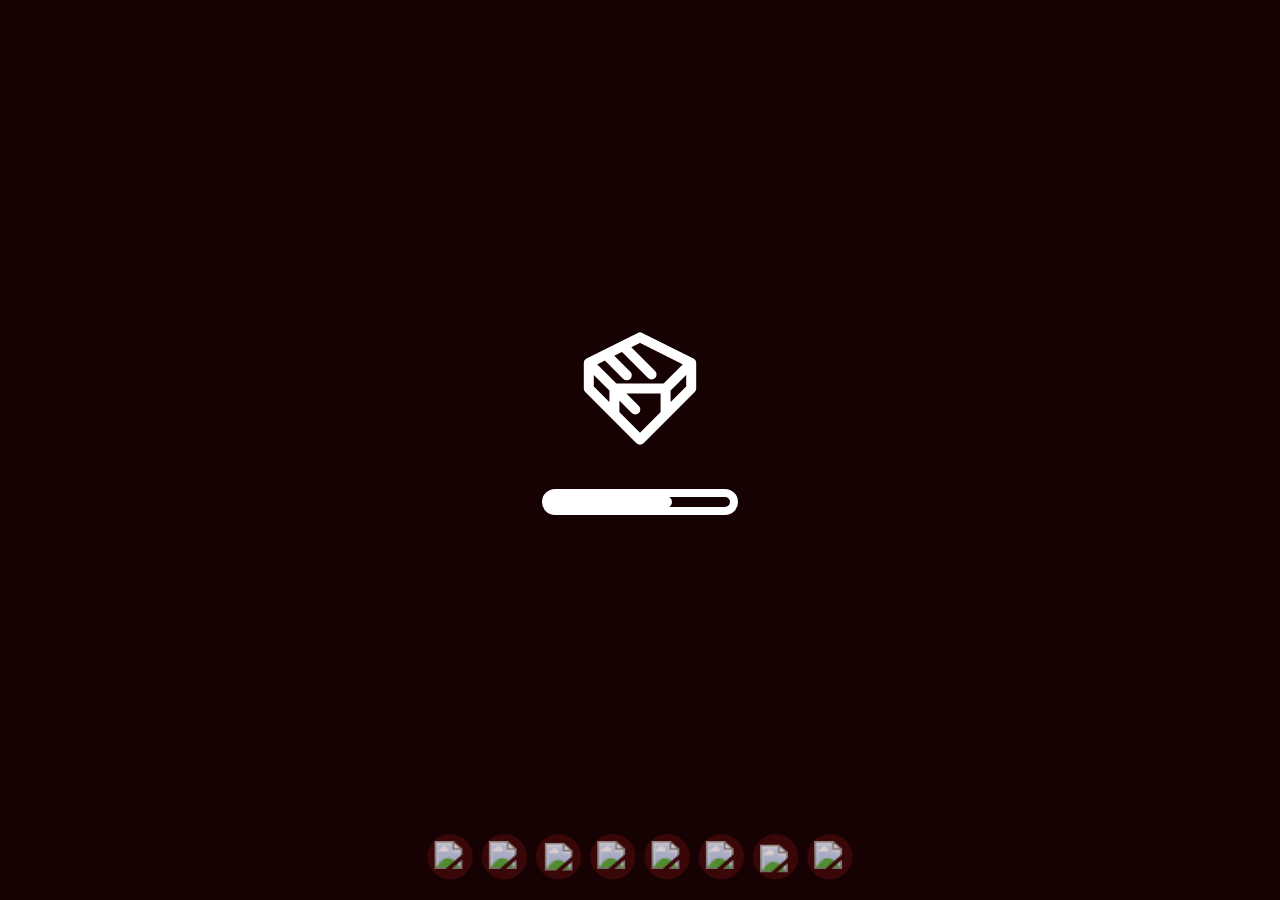
==== commit 0bc6e0e8: "quick patch" ====
--- a/index.html
+++ b/index.html
@@ -143,7 +143,7 @@
     <!--——————————————————[ BANNER-ELEMENTS ]———————————————————-->
     <!--————————————————————————————————————————————————————————-->
     <div class="banner" id="banner_0">
-        <div class="banner_text" id="banner_0_text">Profile pages are bugged and only fully load about 80% of the time. If no pages are present, or if you can't switch profile pages, simply reload the app!</div>
+        <div class="banner_text" id="banner_0_text">OpenProfile Desktop app coming soon!</div>
         <div class="banner_close" id="banner_0_close">
             <img src="/media/icons/feather_icons/x.svg" style="position: relative; top: 24px; right: 24px; scale: 1; transform-origin: top left; z-index: 3000;">
         </div>
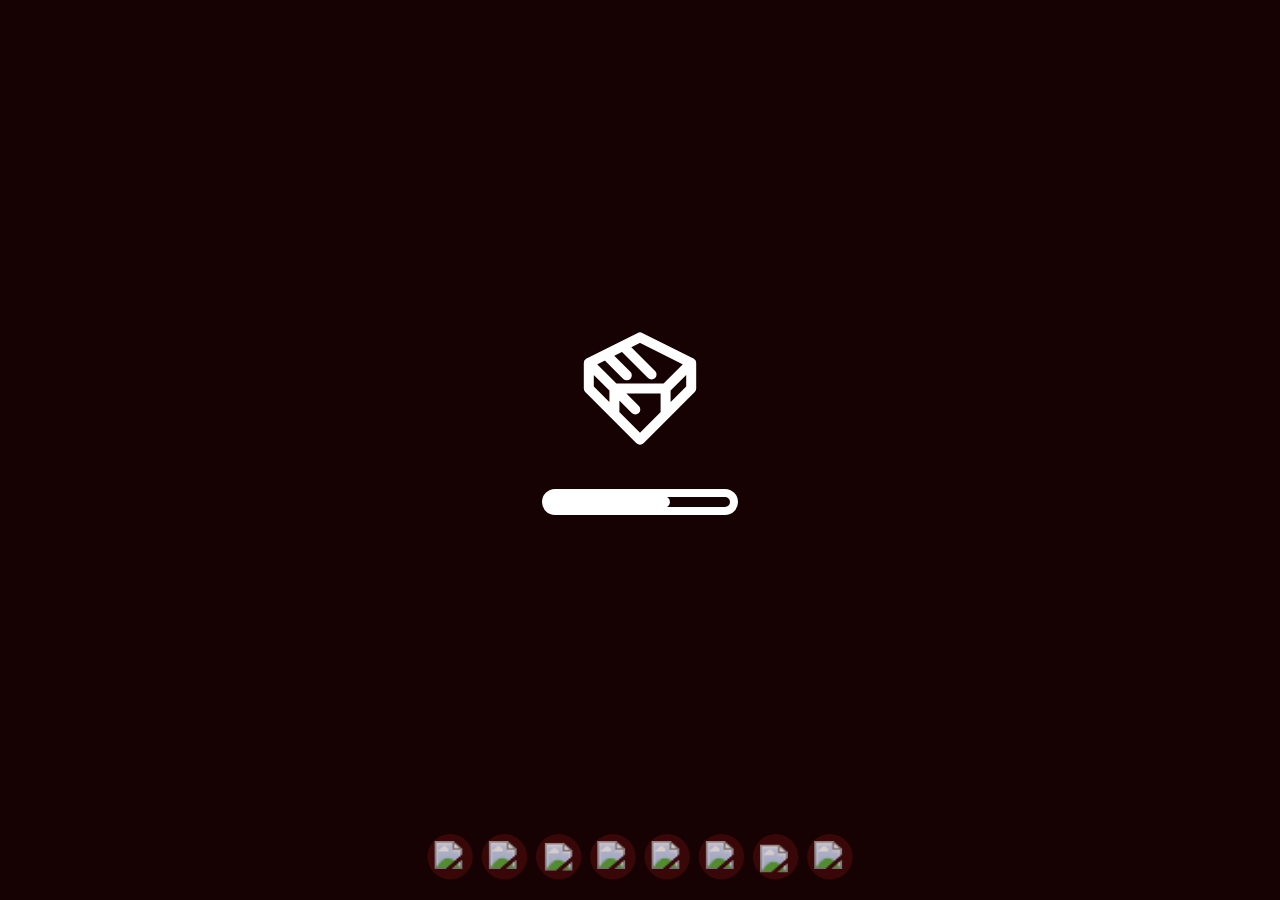
==== commit 3fef56c3: "quick patch #2" ====
--- a/index.html
+++ b/index.html
@@ -143,7 +143,7 @@
     <!--——————————————————[ BANNER-ELEMENTS ]———————————————————-->
     <!--————————————————————————————————————————————————————————-->
     <div class="banner" id="banner_0">
-        <div class="banner_text" id="banner_0_text">OpenProfile Desktop app coming soon!</div>
+        <div class="banner_text" id="banner_0_text">OpenProfile offline Windows app coming soon!</div>
         <div class="banner_close" id="banner_0_close">
             <img src="/media/icons/feather_icons/x.svg" style="position: relative; top: 24px; right: 24px; scale: 1; transform-origin: top left; z-index: 3000;">
         </div>
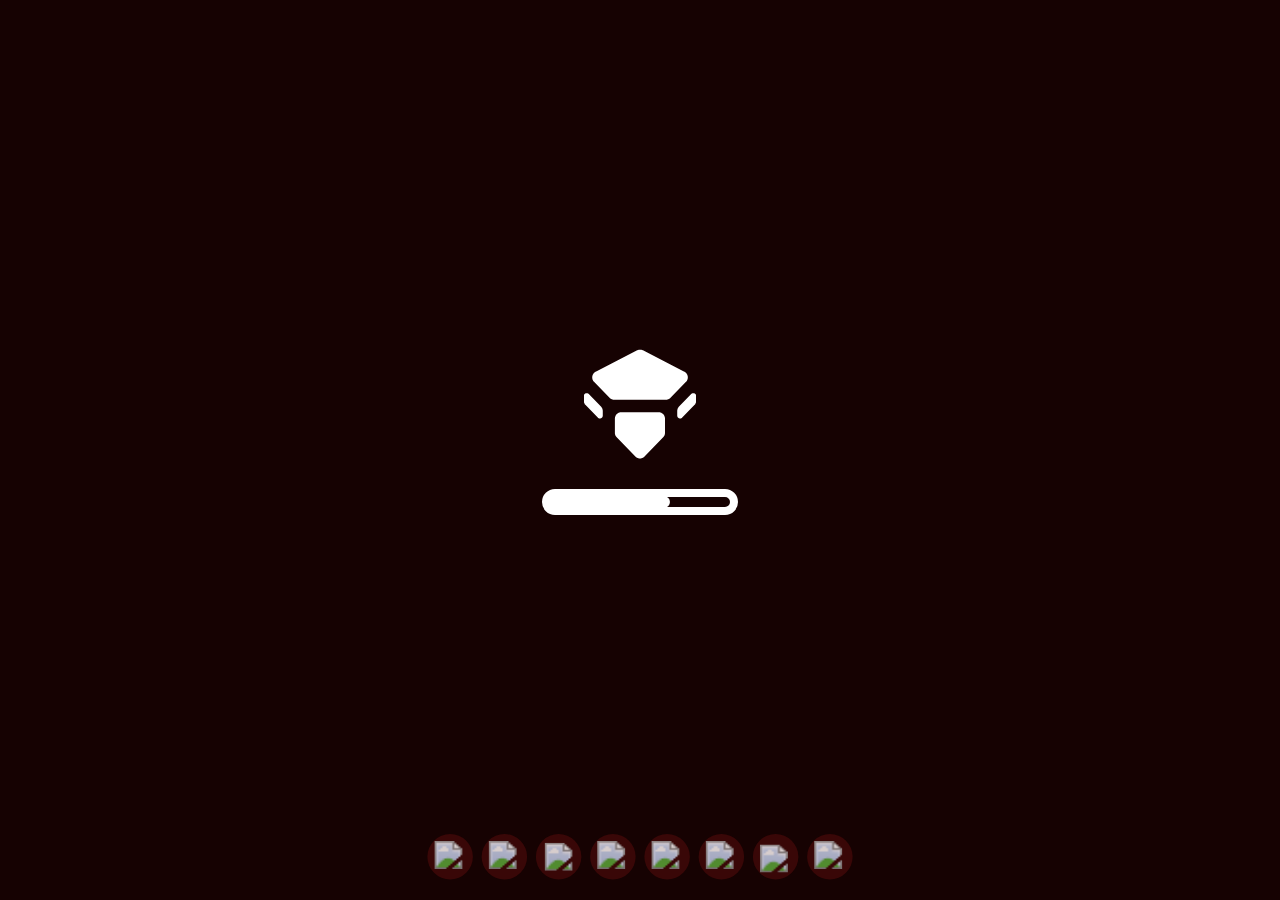
==== commit c2347b0c: "v5.0.109 Preview" ====
--- a/index.html
+++ b/index.html
@@ -40,6 +40,7 @@
     <script src="/scripts/page_generation/page_check.js"></script>
     <script src="https://apis.google.com/js/api.js"></script>
     <script src="/scripts/google_api.js"></script>
+    <script src="/scripts/account/discord_auth.js"></script>
     <script src="/scripts/account/login.js"></script>
     <script src="/scripts/countrycodes.js"></script>
     <!--<script src="/scripts/discord/activity/activity_main.js"></script>-->
@@ -52,6 +53,23 @@
     <script src="/scripts/history/generate_timestamp.js"></script>
     <script src="/scripts/print.js"></script>
     <script src="/scripts/account/session_load.js"></script>
+    <script>
+        (async function() {
+            try {
+                const response = await fetch('/check-login');
+                const data = await response.json();
+    
+                if (!data.loggedIn) {
+                    alert('You need to be logged in to access this page.');
+                    window.location.href = '/'; // Redirect to the home page
+                    return;
+                }
+            } catch (error) {
+                console.error('Error checking login status:', error);
+            }
+        })();
+    </script>
+    
     
     <!--————————————————————————————————————————————————————————-->
     <!--————————————————————[ PAGE-LOADER ]—————————————————————-->
@@ -153,12 +171,12 @@
     <!--————————————————————[ TOP-ELEMENTS ]————————————————————-->
     <!--————————————————————————————————————————————————————————-->
     <div class="top">
-        <img id="openprofile_title_logo" src="/media/icons/openprofile_logo.svg" style="position: absolute; height: 36px; margin: 6px;">
+        <img id="openprofile_title_logo" src="/media/icons/openprofile_logo.svg" href="http://localhost:3000" style="position: absolute; height: 28px; margin: 10px;">
         <p id="openprofile_title_text" style="position: absolute; color: #ffffff; opacity: 1; font-family: NotoSans-Bold; left: 48px; top: -16px; font-size: 18px;">OpenProfile 5</p>
         <p id="openprofile_version_text" style="position: absolute; color: #ffffff; opacity: 1; font-family: NotoSans-Medium; left: 48px; top: 14px; font-size: 12px;">Version failed to load...</p>
 
         <a class="top_button" id="premium_button" href="https://ko-fi.com/openprofile" target="_blank" style="border-radius: 25px; text-indent: 32px; margin-left: 192px;">Go Premium
-            <img src="/media/icons/openprofile_logo.svg" style="position: absolute; left: 0px; height: 28px; transform-origin: top left; margin: 2px;">
+            <img src="/media/icons/openprofile_logo.svg" style="position: absolute; left: 0px; height: 20px; transform-origin: top left; margin: 6px;">
         </a>
         <a class="top_button" href="https://preview.openprofile.app/authors" style="background: #ce1616; border-radius: 25px; text-indent: 8px; margin-left: 0px; color: #ffffff">Authors</a>
         <a class="top_button" href="https://preview.openprofile.app/profiles" style="background: #ce1616; border-radius: 25px; text-indent: 8px; margin-left: 0px; color: #ffffff">Profiles</a>
@@ -228,7 +246,7 @@
         <div class="label_top">Reports</div>
         </div>
         <div class="control_button" id="button_official" onclick="manualchangelog()">
-            <img class="icon" id="icon_official" src="/media/icons/openprofile_logo.svg" style="height: 27px; transform-origin: top left; margin: 2px; opacity: 0.8;">
+            <img class="icon" id="icon_official" src="/media/icons/openprofile_logo.svg" style="height: 24px; transform-origin: top left; margin: 4px; opacity: 0.8;">
             <div class="notification_dot" id="notification_dot_official" style="display: none;"></div>
             <div class="label_top">Official News</div>
         </div>
